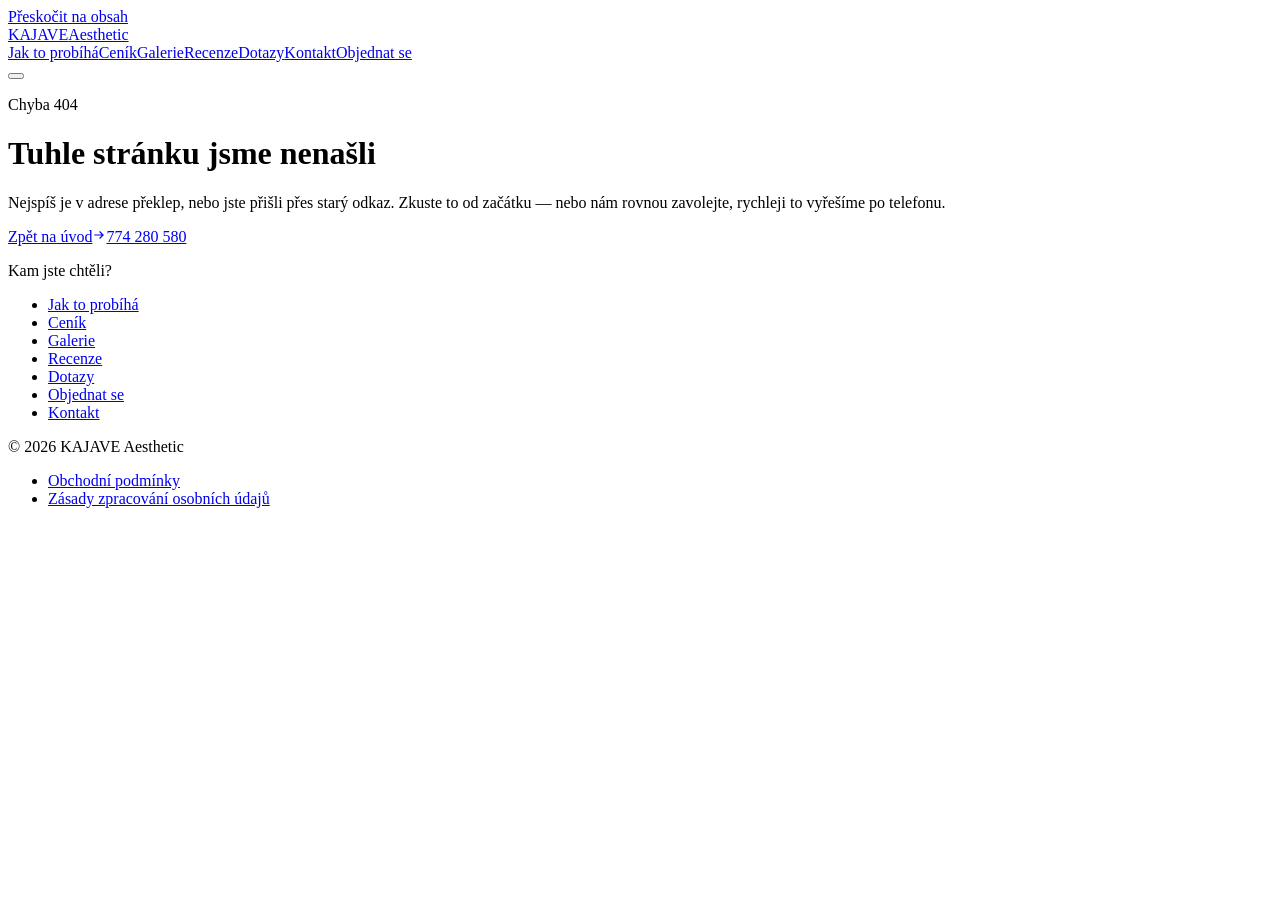
==== 404/index.html @ 6f6302ac "test" ====
<!DOCTYPE html><html lang="cs" class="bodoni_moda_7876764-module__b4G6gW__variable jost_a51242ee-module__EvSHOq__variable"><head><meta charSet="utf-8"/><meta name="viewport" content="width=device-width, initial-scale=1"/><link rel="stylesheet" href="/kajave/_next/static/chunks/2747j0fj-2hlr.css" data-precedence="next"/><link rel="preload" as="script" fetchPriority="low" href="/kajave/_next/static/chunks/3s6nzrbk-8mnv.js"/><script src="/kajave/_next/static/chunks/19mx3mg6lkumu.js" async=""></script><script src="/kajave/_next/static/chunks/1mkbuudhndal5.js" async=""></script><script src="/kajave/_next/static/chunks/1wqbqdghm4yp6.js" async=""></script><script src="/kajave/_next/static/chunks/turbopack-2b_ax7irg2l62.js" async=""></script><script src="/kajave/_next/static/chunks/3fntmmi971322.js" async="" crossorigin=""></script><script src="/kajave/_next/static/chunks/3whjpif8tyffs.js" async="" crossorigin=""></script><meta name="robots" content="noindex"/><title>Stránka nenalezena — KAJAVE Aesthetic</title><meta name="description" content="Laserová epilace v Benešově. Salon sester Karolíny a Veroniky — profesionální ošetření, osobní přístup a klidná atmosféra."/><meta name="keywords" content="laserová epilace,Benešov,epilace,trvalá epilace,kosmetický salon Benešov"/><meta name="robots" content="noindex, nofollow"/><meta property="og:title" content="KAJAVE Aesthetic — laserová epilace Benešov"/><meta property="og:description" content="Laserová epilace v Benešově. Profesionální ošetření, osobní přístup a klidná atmosféra."/><meta property="og:url" content="https://kajave.cz/"/><meta property="og:site_name" content="KAJAVE Aesthetic"/><meta property="og:locale" content="cs_CZ"/><meta property="og:type" content="website"/><meta name="twitter:card" content="summary"/><meta name="twitter:title" content="KAJAVE Aesthetic — laserová epilace Benešov"/><meta name="twitter:description" content="Laserová epilace v Benešově. Profesionální ošetření, osobní přístup a klidná atmosféra."/><link rel="icon" href="/kajave/favicon.ico?favicon.2vob68tjqpejf.ico" sizes="256x256" type="image/x-icon"/><meta name="next-size-adjust" content=""/><script src="/kajave/_next/static/chunks/0cz1d0mv5g_q7.js" noModule=""></script></head><body><div hidden=""><!--$--><!--/$--></div><a href="#obsah" class="skip-link">Přeskočit na obsah</a><header class="fixed inset-x-0 top-0 z-50 transition-colors duration-500 border-b border-transparent"><div class="container-x flex h-20 items-center justify-between gap-6"><a class="group flex flex-col leading-none" aria-label="KAJAVE Aesthetic — na začátek" href="/kajave/"><span class="display text-gold text-[1.45rem] tracking-[0.14em] uppercase sm:text-[1.65rem]">KAJAVE</span><span class="text-fg/60 group-hover:text-gold/85 mt-[0.35em] text-[0.625rem] tracking-[0.44em] uppercase transition-colors duration-300 sm:tracking-[0.475em]">Aesthetic</span></a><nav class="hidden items-center gap-5 lg:flex xl:gap-8"><a href="/#prubeh" class="relative text-[0.8125rem] tracking-[0.1em] uppercase transition-colors duration-300 text-muted hover:text-fg">Jak to probíhá<span class="bg-gold absolute -bottom-1.5 left-0 h-px transition-all duration-300 w-0 opacity-0" aria-hidden="true"></span></a><a href="/#cenik" class="relative text-[0.8125rem] tracking-[0.1em] uppercase transition-colors duration-300 text-muted hover:text-fg">Ceník<span class="bg-gold absolute -bottom-1.5 left-0 h-px transition-all duration-300 w-0 opacity-0" aria-hidden="true"></span></a><a href="/#galerie" class="relative text-[0.8125rem] tracking-[0.1em] uppercase transition-colors duration-300 text-muted hover:text-fg">Galerie<span class="bg-gold absolute -bottom-1.5 left-0 h-px transition-all duration-300 w-0 opacity-0" aria-hidden="true"></span></a><a href="/#recenze" class="relative text-[0.8125rem] tracking-[0.1em] uppercase transition-colors duration-300 text-muted hover:text-fg">Recenze<span class="bg-gold absolute -bottom-1.5 left-0 h-px transition-all duration-300 w-0 opacity-0" aria-hidden="true"></span></a><a href="/#dotazy" class="relative text-[0.8125rem] tracking-[0.1em] uppercase transition-colors duration-300 text-muted hover:text-fg">Dotazy<span class="bg-gold absolute -bottom-1.5 left-0 h-px transition-all duration-300 w-0 opacity-0" aria-hidden="true"></span></a><a href="/#kontakt" class="relative text-[0.8125rem] tracking-[0.1em] uppercase transition-colors duration-300 text-muted hover:text-fg">Kontakt<span class="bg-gold absolute -bottom-1.5 left-0 h-px transition-all duration-300 w-0 opacity-0" aria-hidden="true"></span></a><a class="btn btn-outline-gold !min-h-0 !py-3 !text-[0.75rem]" href="/kajave/#objednavka">Objednat se</a></nav><button type="button" class="text-fg -mr-3 p-3 lg:hidden" aria-expanded="false" aria-controls="mobile-nav" aria-label="Otevřít menu"><span class="relative block h-4 w-6"><span class="bg-fg absolute left-0 block h-px w-6 transition-transform duration-300 top-0"></span><span class="bg-fg absolute top-2 left-0 block h-px w-6 transition-opacity duration-200 opacity-100"></span><span class="bg-fg absolute left-0 block h-px w-6 transition-transform duration-300 top-4"></span></span></button></div><div id="mobile-nav" hidden="" class="bg-ink border-line h-[calc(100dvh-5rem)] overflow-y-auto border-t lg:hidden"><nav class="container-x flex flex-col gap-1 py-8"><a href="/#uvod" class="border-line hover:text-gold display border-b py-4 text-2xl transition-colors">Úvod</a><a href="/#prubeh" class="border-line hover:text-gold display border-b py-4 text-2xl transition-colors">Jak to probíhá</a><a href="/#cenik" class="border-line hover:text-gold display border-b py-4 text-2xl transition-colors">Ceník</a><a href="/#galerie" class="border-line hover:text-gold display border-b py-4 text-2xl transition-colors">Galerie</a><a href="/#recenze" class="border-line hover:text-gold display border-b py-4 text-2xl transition-colors">Recenze</a><a href="/#dotazy" class="border-line hover:text-gold display border-b py-4 text-2xl transition-colors">Dotazy</a><a href="/#objednavka" class="border-line hover:text-gold display border-b py-4 text-2xl transition-colors">Objednat se</a><a href="/#kontakt" class="border-line hover:text-gold display border-b py-4 text-2xl transition-colors">Kontakt</a><div class="mt-8 flex flex-col gap-3"><a href="tel:+420774280580" class="text-gold text-lg tracking-wide">774 280 580<span class="text-muted ml-2 text-sm">— <!-- -->Karolína</span></a><a href="tel:+420608963332" class="text-gold text-lg tracking-wide">608 963 332<span class="text-muted ml-2 text-sm">— <!-- -->Veronika</span></a></div></nav></div></header><main id="obsah" class="grain relative flex min-h-[100svh] items-center overflow-hidden pt-28 pb-20"><div class="glow" aria-hidden="true"></div><div class="container-x relative z-10"><div class="max-w-2xl"><p class="label text-gold flex items-center gap-3"><span class="bg-gold inline-block h-px w-8" aria-hidden="true"></span>Chyba 404</p><h1 class="display display-lg mt-7">Tuhle stránku jsme<!-- --> <span class="gold-gradient italic">nenašli</span></h1><div class="rule mt-8 max-w-sm" aria-hidden="true"></div><p class="lead mt-8">Nejspíš je v adrese překlep, nebo jste přišli přes starý odkaz. Zkuste to od začátku — nebo nám rovnou zavolejte, rychleji to vyřešíme po telefonu.</p><div class="mt-9 flex flex-wrap gap-4"><a class="btn btn-gold group" href="/kajave/">Zpět na úvod<svg class="transition-transform duration-300 group-hover:translate-x-1" width="14" height="14" viewBox="0 0 24 24" fill="none" stroke="currentColor" stroke-width="2" aria-hidden="true"><path d="M4 12h15M13 6l6 6-6 6"></path></svg></a><a href="tel:+420774280580" class="btn btn-ghost">774 280 580</a></div><nav aria-label="Rozcestník" class="border-line mt-14 border-t pt-8"><p class="label text-muted">Kam jste chtěli?</p><ul class="mt-5 flex flex-wrap gap-x-8 gap-y-3"><li><a class="text-fg/85 hover:text-gold inline-block py-1 text-[0.8125rem] tracking-[0.1em] uppercase transition-colors" href="/kajave/#prubeh">Jak to probíhá</a></li><li><a class="text-fg/85 hover:text-gold inline-block py-1 text-[0.8125rem] tracking-[0.1em] uppercase transition-colors" href="/kajave/#cenik">Ceník</a></li><li><a class="text-fg/85 hover:text-gold inline-block py-1 text-[0.8125rem] tracking-[0.1em] uppercase transition-colors" href="/kajave/#galerie">Galerie</a></li><li><a class="text-fg/85 hover:text-gold inline-block py-1 text-[0.8125rem] tracking-[0.1em] uppercase transition-colors" href="/kajave/#recenze">Recenze</a></li><li><a class="text-fg/85 hover:text-gold inline-block py-1 text-[0.8125rem] tracking-[0.1em] uppercase transition-colors" href="/kajave/#dotazy">Dotazy</a></li><li><a class="text-fg/85 hover:text-gold inline-block py-1 text-[0.8125rem] tracking-[0.1em] uppercase transition-colors" href="/kajave/#objednavka">Objednat se</a></li><li><a class="text-fg/85 hover:text-gold inline-block py-1 text-[0.8125rem] tracking-[0.1em] uppercase transition-colors" href="/kajave/#kontakt">Kontakt</a></li></ul></nav></div></div></main><footer class="bg-ink-2 border-line border-t"><div class="container-x flex flex-col gap-4 py-8 sm:flex-row sm:items-center sm:justify-between"><p class="text-muted/60 text-xs">© 2026 KAJAVE Aesthetic</p><ul class="flex flex-wrap gap-x-6 gap-y-1 text-xs"><li><a class="text-muted/60 hover:text-gold inline-block py-1.5 transition-colors" href="/kajave/obchodni-podminky/">Obchodní podmínky</a></li><li><a class="text-muted/60 hover:text-gold inline-block py-1.5 transition-colors" href="/kajave/zasady-ochrany-osobnich-udaju/">Zásady zpracování osobních údajů</a></li></ul></div></footer><!--$--><!--/$--><script src="/kajave/_next/static/chunks/3s6nzrbk-8mnv.js" id="_R_" async=""></script><script>(self.__next_f=self.__next_f||[]).push([0])</script><script>self.__next_f.push([1,"1:\"$Sreact.fragment\"\n2:I[39756,[\"/kajave/_next/static/chunks/3fntmmi971322.js\"],\"default\"]\n3:I[37457,[\"/kajave/_next/static/chunks/3fntmmi971322.js\"],\"default\"]\n4:I[70119,[\"/kajave/_next/static/chunks/3fntmmi971322.js\",\"/kajave/_next/static/chunks/3whjpif8tyffs.js\"],\"default\"]\n5:I[22016,[\"/kajave/_next/static/chunks/3fntmmi971322.js\",\"/kajave/_next/static/chunks/3whjpif8tyffs.js\"],\"\"]\nc:I[68027,[\"/kajave/_next/static/chunks/3fntmmi971322.js\"],\"default\",1]\n:HL[\"/kajave/_next/static/chunks/2747j0fj-2hlr.css\",\"style\"]\na:X\n0:{\"P\":null,\"c\":[\"\",\"_not-found\",\"\"],\"q\":\"\",\"i\":false,\"f\":[[[\"\",{\"children\":[\"/_not-found\",{\"children\":[\"__PAGE__\",{},\"$undefined\",\"$undefined\",4608]},\"$undefined\",\"$undefined\",4608]},\"$undefined\",\"$undefined\",4624],[[\"$\",\"$1\",\"c\",{\"children\":[[[\"$\",\"link\",\"0\",{\"rel\":\"stylesheet\",\"href\":\"/kajave/_next/static/chunks/2747j0fj-2hlr.css\",\"precedence\":\"next\",\"crossOrigin\":\"$undefined\",\"nonce\":\"$undefined\"}],[\"$\",\"script\",\"script-0\",{\"src\":\"/kajave/_next/static/chunks/3fntmmi971322.js\",\"async\":true,\"nonce\":\"$undefined\"}]],[\"$\",\"html\",null,{\"lang\":\"cs\",\"className\":\"bodoni_moda_7876764-module__b4G6gW__variable jost_a51242ee-module__EvSHOq__variable\",\"children\":[\"$\",\"body\",null,{\"children\":[[\"$\",\"a\",null,{\"href\":\"#obsah\",\"className\":\"skip-link\",\"children\":\"Přeskočit na obsah\"}],[\"$\",\"$L2\",null,{\"parallelRouterKey\":\"children\",\"error\":\"$undefined\",\"errorStyles\":\"$undefined\",\"errorScripts\":\"$undefined\",\"template\":[\"$\",\"$L3\",null,{}],\"templateStyles\":\"$undefined\",\"templateScripts\":\"$undefined\",\"notFound\":[[[\"$\",\"$L4\",null,{}],[\"$\",\"main\",null,{\"id\":\"obsah\",\"className\":\"grain relative flex min-h-[100svh] items-center overflow-hidden pt-28 pb-20\",\"children\":[[\"$\",\"div\",null,{\"className\":\"glow\",\"aria-hidden\":\"true\"}],[\"$\",\"div\",null,{\"className\":\"container-x relative z-10\",\"children\":[\"$\",\"div\",null,{\"className\":\"max-w-2xl\",\"children\":[[\"$\",\"p\",null,{\"className\":\"label text-gold flex items-center gap-3\",\"children\":[[\"$\",\"span\",null,{\"className\":\"bg-gold inline-block h-px w-8\",\"aria-hidden\":\"true\"}],\"Chyba 404\"]}],[\"$\",\"h1\",null,{\"className\":\"display display-lg mt-7\",\"children\":[\"Tuhle stránku jsme\",\" \",[\"$\",\"span\",null,{\"className\":\"gold-gradient italic\",\"children\":\"nenašli\"}]]}],[\"$\",\"div\",null,{\"className\":\"rule mt-8 max-w-sm\",\"aria-hidden\":\"true\"}],[\"$\",\"p\",null,{\"className\":\"lead mt-8\",\"children\":\"Nejspíš je v adrese překlep, nebo jste přišli přes starý odkaz. Zkuste to od začátku — nebo nám rovnou zavolejte, rychleji to vyřešíme po telefonu.\"}],[\"$\",\"div\",null,{\"className\":\"mt-9 flex flex-wrap gap-4\",\"children\":[[\"$\",\"$L5\",null,{\"href\":\"/\",\"className\":\"btn btn-gold group\",\"children\":[\"Zpět na úvod\",[\"$\",\"svg\",null,{\"className\":\"transition-transform duration-300 group-hover:translate-x-1\",\"width\":\"14\",\"height\":\"14\",\"viewBox\":\"0 0 24 24\",\"fill\":\"none\",\"stroke\":\"currentColor\",\"strokeWidth\":\"2\",\"aria-hidden\":\"true\",\"children\":[\"$\",\"path\",null,{\"d\":\"M4 12h15M13 6l6 6-6 6\"}]}]]}],[\"$\",\"a\",null,{\"href\":\"tel:+420774280580\",\"className\":\"btn btn-ghost\",\"children\":\"774 280 580\"}]]}],[\"$\",\"nav\",null,{\"aria-label\":\"Rozcestník\",\"className\":\"border-line mt-14 border-t pt-8\",\"children\":[[\"$\",\"p\",null,{\"className\":\"label text-muted\",\"children\":\"Kam jste chtěli?\"}],[\"$\",\"ul\",null,{\"className\":\"mt-5 flex flex-wrap gap-x-8 gap-y-3\",\"children\":[[\"$\",\"li\",\"#prubeh\",{\"children\":[\"$\",\"$L5\",null,{\"href\":\"/#prubeh\",\"className\":\"text-fg/85 hover:text-gold inline-block py-1 text-[0.8125rem] tracking-[0.1em] uppercase transition-colors\",\"children\":\"Jak to probíhá\"}]}],[\"$\",\"li\",\"#cenik\",{\"children\":[\"$\",\"$L5\",null,{\"href\":\"/#cenik\",\"className\":\"text-fg/85 hover:text-gold inline-block py-1 text-[0.8125rem] tracking-[0.1em] uppercase transition-colors\",\"children\":\"Ceník\"}]}],[\"$\",\"li\",\"#galerie\",{\"children\":[\"$\",\"$L5\",null,{\"href\":\"/#galerie\",\"className\":\"text-fg/85 hover:text-gold inline-block py-1 text-[0.8125rem] tracking-[0.1em] uppercase transition-colors\",\"children\":\"Galerie\"}]}],[\"$\",\"li\",\"#recenze\",{\"children\":[\"$\",\"$L5\",null,{\"href\":\"/#recenze\",\"className\":\"text-fg/85 hover:text-gold inline-block py-1 text-[0.8125rem] tracking-[0.1em] uppercase transition-colors\",\"children\":\"Recenze\"}]}],[\"$\",\"li\",\"#dotazy\",{\"children\":[\"$\",\"$L5\",null,{\"href\":\"/#dotazy\",\"className\":\"text-fg/85 hover:text-gold inline-block py-1 text-[0.8125rem] tracking-[0.1em] uppercase transition-colors\",\"children\":\"Dotazy\"}]}],[\"$\",\"li\",\"#objednavka\",{\"children\":[\"$\",\"$L5\",null,{\"href\":\"/#objednavka\",\"className\":\"text-fg/85 hover:text-gold inline-block py-1 text-[0.8125rem] tracking-[0.1em] uppercase transition-colors\",\"children\":\"Objednat se\"}]}],[\"$\",\"li\",\"#kontakt\",{\"children\":[\"$\",\"$L5\",null,{\"href\":\"/#kontakt\",\"className\":\"text-fg/85 hover:text-gold inline-block py-1 text-[0.8125rem] tracking-[0.1em] uppercase transition-colors\",\"children\":\"Kontakt\"}]}]]}]]}]]}]}]]}],[\"$\",\"footer\",null,{\"className\":\"bg-ink-2 border-line border-t\",\"children\":[\"$\",\"div\",null,{\"className\":\"container-x flex flex-col gap-4 py-8 sm:flex-row sm:items-center sm:justify-between\",\"children\":[\"$L6\",\"$L7\"]}]}]],[]],\"forbidden\":\"$undefined\",\"unauthorized\":\"$undefined\"}]]}]}]]}],{\"children\":[\"$L8\",{\"children\":[\"$L9\",{},null,false,null]},null,false,\"$a\"]},null,false,null],\"$Lb\",false]],\"m\":\"$undefined\",\"G\":[\"$c\",[\"$Ld\"]],\"S\":true,\"h\":null,\"r\":\"$undefined\",\"s\":\"$undefined\",\"a\":\"$undefined\",\"l\":\"$undefined\",\"p\":\"$undefined\",\"d\":\"$undefined\",\"b\":\"xhH4S4p1-5y2qJhkRKN9R\"}\nf:I[97367,[\"/kajave/_next/static/chunks/3fntmmi971322.js\"],\"ViewportBoundary\"]\n11:I[97367,[\"/kajave/_next/static/chunks/3fntmmi971322.js\"],\"MetadataBoundary\"]\n12:\"$Sreact.suspense\"\n6:[\"$\",\"p\",null,{\"className\":\"text-muted/60 text-xs\",\"children\":\"© 2026 KAJAVE Aesthetic\"}]\n7:[\"$\",\"ul\",null,{\"className\":\"flex flex-wrap gap-x-6 gap-y-1 text-xs\",\"children\":[[\"$\",\"li\",\"obchodni-podminky\",{\"children\":[\"$\",\"$L5\",null,{\"href\":\"/obchodni-podminky\",\"className\":\"text-muted/60 hover:text-gold inline-block py-1.5 transition-colors\",\"children\":\"Obchodní podmínky\"}]}],[\"$\",\"li\",\"zasady-ochrany-osobnich-udaju\",{\"children\":[\"$\",\"$L5\",null,{\"href\":\"/zasady-ochrany-osobnich-udaju\",\"className\":\"text-muted/60 hover:text-gold inline-block py-1.5 transition-colors\",\"children\":\"Zásady zpracování osobních údajů\"}]}]]}]\n8:[\"$\",\"$1\",\"c\",{\"children\":[null,[\"$\",\"$L2\",null,{\"parallelRouterKey\":\"children\",\"error\":\"$undefined\",\"errorStyles\":\"$undefined\",\"errorScripts\":\"$undefined\",\"template\":[\"$\",\"$L3\",null,{}],\"templateStyles\":\"$undefined\",\"templateScripts\":\"$undefined\",\"notFound\":\"$undefined\",\"forbidden\":\"$undefined\",\"unauthorized\":\"$undefined\"}]]}]\n9:[\"$\",\"$1\",\"c\",{\"children\":[[[\"$\",\"$L4\",null,{}],[\"$\",\"main\",null,{\"id\":\"obsah\",\"className\":\"grain relative flex min-h-[100svh] items-center overflow-hidden pt-28 pb-20\",\"children\":[[\"$\",\"div\",null,{\"className\":\"glow\",\"aria-hidden\":\"true\"}],[\"$\",\"div\",null,{\"className\":\"container-x relative z-10\",\"children\":[\"$\",\"div\",null,{\"className\":\"max-w-2xl\",\"children\":[[\"$\",\"p\",null,{\"className\":\"label text-gold flex items-center gap-3\",\"children\":[[\"$\",\"span\",null,{\"className\":\"bg-gold inline-block h-px w-8\",\"aria-hidden\":\"true\"}],\"Chyba 404\"]}],[\"$\",\"h1\",null,{\"className\":\"display display-lg mt-7\",\"children\":[\"Tuhle stránku jsme\",\" \",[\"$\",\"span\",null,{\"className\":\"gold-gradient italic\",\"children\":\"nenašli\"}]]}],[\"$\",\"div\",null,{\"className\":\"rule mt-8 max-w-sm\",\"aria-hidden\":\"true\"}],[\"$\",\"p\",null,{\"className\":\"lead mt-8\",\"children\":\"Nejspíš je v adrese překlep, nebo jste přišli přes starý odkaz. Zkuste to od začátku — nebo nám rovnou zavolejte, rychleji to vyřešíme po telefonu.\"}],[\"$\",\"div\",null,{\"className\":\"mt-9 flex flex-wrap gap-4\",\"children\":[[\"$\",\"$L5\",null,{\"href\":\"/\",\"className\":\"btn btn-gold group\",\"children\":[\"Zpět na úvod\",[\"$\",\"svg\",null,{\"className\":\"transition-transform duration-300 group-hover:translate-x-1\",\"width\":\"14\",\"height\":\"14\",\"viewBox\":\"0 0 24 24\",\"fill\":\"none\",\"stroke\":\"currentColor\",\"strokeWidth\":\"2\",\"aria-hidden\":\"true\",\"children\":[\"$\",\"path\",null,{\"d\":\"M4 12h15M13 6l6 6-6 6\"}]}]]}],[\"$\",\"a\",null,{\"href\":\"tel:+420774280580\",\"className\":\"btn btn-ghost\",\"children\":\"774 280 580\"}]]}],[\"$\",\"nav\",null,{\"aria-label\":\"Rozcestník\",\"className\":\"border-line mt-14 border-t pt-8\",\"children\":[[\"$\",\"p\",null,{\"className\":\"label text-muted\",\"children\":\"Kam jste chtěli?\"}],[\"$\",\"ul\",null,{\"className\":\"mt-5 flex flex-wrap gap-x-8 gap-y-3\",\"children\":[[\"$\",\"li\",\"#prubeh\",{\"children\":[\"$\",\"$L5\",null,{\"href\":\"/#prubeh\",\"className\":\"text-fg/85 hover:text-gold inline-block py-1 text-[0.8125rem] tracking-[0.1em] uppercase transition-colors\",\"children\":\"Jak to probíhá\"}]}],[\"$\",\"li\",\"#cenik\",{\"children\":[\"$\",\"$L5\",null,{\"href\":\"/#cenik\",\"className\":\"text-fg/85 hover:text-gold inline-block py-1 text-[0.8125rem] tracking-[0.1em] uppercase transition-colors\",\"children\":\"Ceník\"}]}],[\"$\",\"li\",\"#galerie\",{\"children\":[\"$\",\"$L5\",null,{\"href\":\"/#galerie\",\"className\":\"text-fg/85 hover:text-gold inline-block py-1 text-[0.8125rem] tracking-[0.1em] uppercase transition-colors\",\"children\":\"Galerie\"}]}],[\"$\",\"li\",\"#recenze\",{\"children\":[\"$\",\"$L5\",null,{\"href\":\"/#recenze\",\"className\":\"text-fg/85 hover:text-gold inline-block py-1 text-[0.8125rem] tracking-[0.1em] uppercase transition-colors\",\"children\":\"Recenze\"}]}],[\"$\",\"li\",\"#dotazy\",{\"children\":[\"$\",\"$L5\",null,{\"href\":\"/#dotazy\",\"className\":\"text-fg/85 hover:text-gold inline-block py-1 text-[0.8125rem] tracking-[0.1em] uppercase transition-colors\",\"children\":\"Dotazy\"}]}],[\"$\",\"li\",\"#objednavka\",{\"children\":[\"$\",\"$L5\",null,{\"href\":\"/#objednavka\",\"className\":\"text-fg/85 hover:text-gold inline-block py-1 text-[0.8125rem] tracking-[0.1em] uppercase transition-colors\",\"children\":\"Objednat se\"}]}],[\"$\",\"li\",\"#kontakt\",{\"children\":[\"$\",\"$L5\",null,{\"href\":\"/#kontakt\",\"className\":\"text-fg/85 hover:text-gold inline-block py-1 text-[0.8125rem] tracking-[0.1em] uppercase transition-colors\",\"children\":\"Kontakt\"}]}]]}]]}]]}]}]]}],[\"$\",\"footer\",null,{\"className\":\"bg-ink-2 border-line border-t\",\"children\":[\"$\",\"div\",null,{\"className\":\"container-x flex flex-col gap-4 py-8 sm:flex-row sm:items-center sm:justify-between\",\"children\":[[\"$\",\"p\",null,{\"className\":\"text-muted/60 text-xs\",\"children\":\"© 2026 KAJAVE Aesthetic\"}],[\"$\",\"ul\",null,{\"className\":\"flex flex-wrap gap-x-6 gap-y-1 text-xs\",\"children\":[[\"$\",\"li\",\"obchodni-podminky\",{\"children\":[\"$\",\"$L5\",null,{\"href\":\"/obchodni-podminky\",\"className\":\"text-muted/60 hover:text-gold inline-block py-1.5 transition-colors\",\"children\":\"Obchodní podmínky\"}]}],[\"$\",\"li\",\"zasady-ochrany-osobnich-udaju\",{\"children\":[\"$\",\"$L5\",null,{\"href\":\"/zasady-ochrany-osobnich-udaju\",\"className\":\"text-muted/60 hover:text-gold inline-block py-1.5 transition-colors\",\"children\":\"Zásady zpracování osobních údajů\"}]}]]}]]}]}]],[[\"$\",\"script\",\"script-0\",{\"src\":\"/kajave/_next/static/chunks/3whjpif8tyffs.js\",\"async\":true,\"nonce\":\"$undefined\"}]],\"$Le\"]}]\nb:[\"$\",\"$1\",\"h\",{\"children\":[[\"$\",\"meta\",null,{\"name\":\"robots\",\"content\":\"noindex\"}],[\"$\",\"$Lf\",null,{\"children\":\"$L10\"}],[\"$\",\"div\",null,{\"hidden\":true,\"children\":[\"$\",\"$L11\",null,{\"children\":[\"$\",\"$12\",null,{\"name\":\"Next.Metadata\",\"children\":\"$L13\"}]}]}],[\"$\",\"meta\",null,{\"name\":\"next-size-adjust\",\"content\":\"\"}]]}]\nd:[\"$\",\"link\",\"0\",{\"rel\":\"stylesheet\",\"href\":\"/kajave/_next/static/chunks/2747j0fj-2hlr.css\",\"precedence\":\"next\",\"crossOrigin\":\"$undefined\",\"nonce\":\"$undefined\"}]\n14:I[97367,[\"/kajave/_next/static/chunks/3fntmmi971322.js\"],\"OutletBoundary\"]\na:C\ne:[\"$\",\"$L14\",null,{\"children\":[\"$\",\"$12\",null,{\"name\":\"Next.MetadataOutlet\",\"children\":\"$@15\"}]}]\n10:[[\"$\",\"meta\",\"0\",{\"charSet\":\"utf-8\"}],[\"$\",\"meta\",\"1\",{\"name\":\"viewport\",\"content\":\"width=device-width, initial-scale=1\"}]]\n16:I[27201,[\"/kajave/_next/static/chunks/3fntmmi971322.js\"],\"IconMark\"]\n13:[[\"$\",\"title\",\"0\",{\"children\":\"Stránka nenalezena — KAJAVE Aesthetic\"}],[\"$\",\"meta\",\"1\",{\"name\":\"description\",\"content\":\"Laserová epilace v Benešově. Salon sester Karolíny a Veroniky — profesionální ošetření, osobní přístup a klidná atmosféra.\"}],[\"$\",\"meta\",\"2\",{\"name\":\"keywords\",\"content\":\"laserová epilace,Benešov,epilace,trvalá epilace,kosmetický salon Benešov\"}],[\"$\",\"meta\",\"3\",{\"name\":\"robots\",\"content\":\"noindex, nofollow\"}],[\"$\",\"meta\",\"4\",{\"property\":\"og:title\",\"content\":\"KAJAVE Aesthetic — laserová epilace Benešov\"}],[\"$\",\"meta\",\"5\",{\"property\":\"og:description\",\"content\":\"Laserová epilace v Benešově. Profesionální ošetření, osobní přístup a klidná atmosféra.\"}],[\"$\",\"meta\",\"6\",{\"property\":\"og:url\",\"content\":\"https://kajave.cz/\"}],[\"$\",\"meta\",\"7\",{\"property\":\"og:site_name\",\"content\":\"KAJAVE Aesthetic\"}],[\"$\",\"meta\",\"8\",{\"property\":\"og:locale\",\"content\":\"cs_CZ\"}],[\"$\",\"meta\",\"9\",{\"property\":\"og:type\",\"content\":\"website\"}],[\"$\",\"meta\",\"10\",{\"name\":\"twitter:card\",\"content\":\"summary\"}],[\"$\",\"meta\",\"11\",{\"name\":\"twitter:title\",\"content\":\"KAJAVE Aesthetic — laserová epilace Benešov\"}],[\"$\",\"meta\",\"12\",{\"name\":\"twitter:description\",\"content\":\"Laserová epilace v Benešově. Profesionální ošetření, osobní přístup a klidná atmosféra.\"}],[\"$\",\"link\",\"13\",{\"rel\":\"icon\",\"href\":\"/kajave/favicon.ico?favicon.2vob68tjqpejf.ico\",\"sizes\":\"256x256\",\"type\":\"image/x-icon\"}],[\"$\",\"$L16\",\"14\",{}]]\n15:null\n"])</script></body></html>
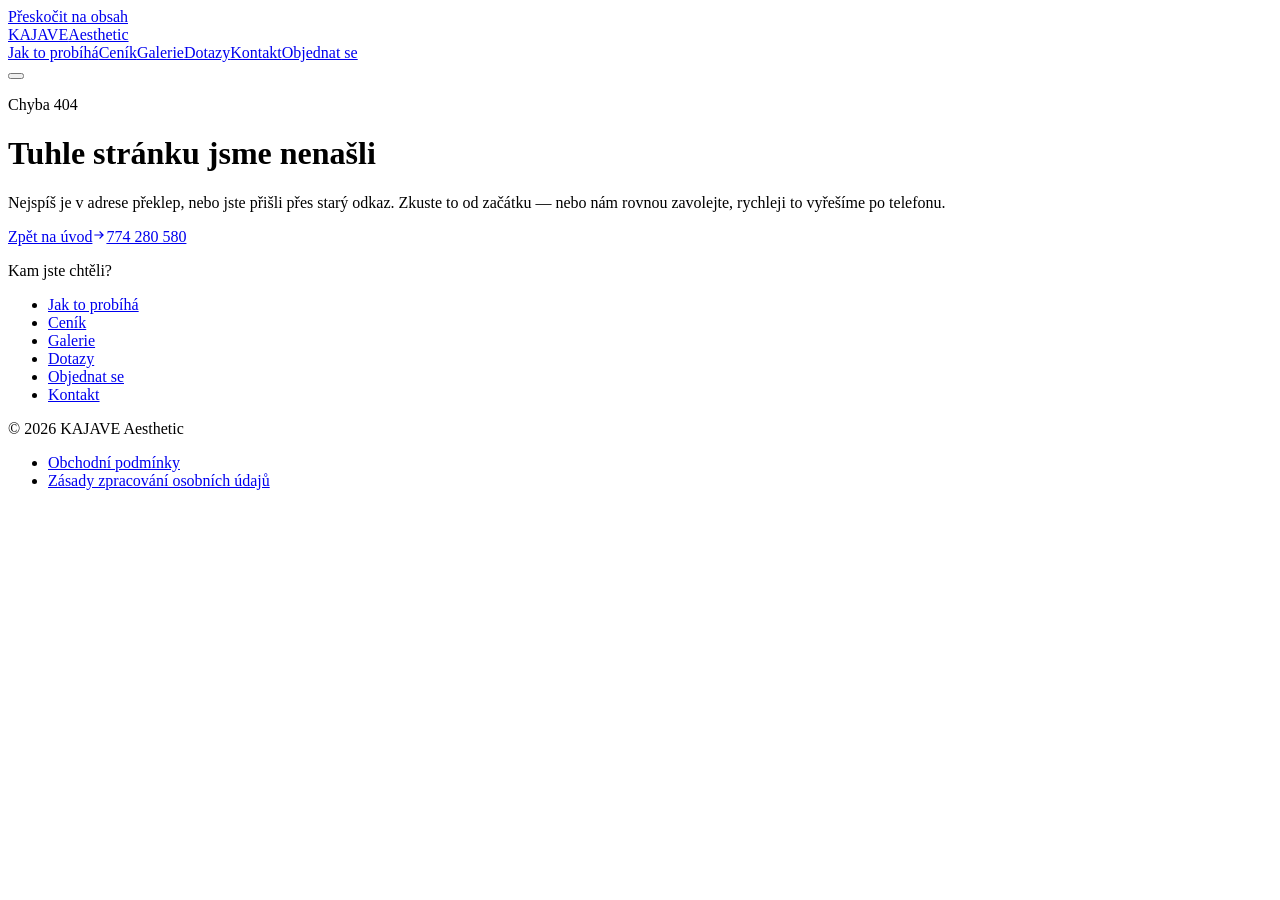
==== commit 0ad503c0: "Update preview: client feedback from 16 Oct and 23 Nov" ====
--- a/404/index.html
+++ b/404/index.html
@@ -1 +1 @@
-<!DOCTYPE html><html lang="cs" class="bodoni_moda_7876764-module__b4G6gW__variable jost_a51242ee-module__EvSHOq__variable"><head><meta charSet="utf-8"/><meta name="viewport" content="width=device-width, initial-scale=1"/><link rel="stylesheet" href="/kajave/_next/static/chunks/2747j0fj-2hlr.css" data-precedence="next"/><link rel="preload" as="script" fetchPriority="low" href="/kajave/_next/static/chunks/3s6nzrbk-8mnv.js"/><script src="/kajave/_next/static/chunks/19mx3mg6lkumu.js" async=""></script><script src="/kajave/_next/static/chunks/1mkbuudhndal5.js" async=""></script><script src="/kajave/_next/static/chunks/1wqbqdghm4yp6.js" async=""></script><script src="/kajave/_next/static/chunks/turbopack-2b_ax7irg2l62.js" async=""></script><script src="/kajave/_next/static/chunks/3fntmmi971322.js" async="" crossorigin=""></script><script src="/kajave/_next/static/chunks/3whjpif8tyffs.js" async="" crossorigin=""></script><meta name="robots" content="noindex"/><title>Stránka nenalezena — KAJAVE Aesthetic</title><meta name="description" content="Laserová epilace v Benešově. Salon sester Karolíny a Veroniky — profesionální ošetření, osobní přístup a klidná atmosféra."/><meta name="keywords" content="laserová epilace,Benešov,epilace,trvalá epilace,kosmetický salon Benešov"/><meta name="robots" content="noindex, nofollow"/><meta property="og:title" content="KAJAVE Aesthetic — laserová epilace Benešov"/><meta property="og:description" content="Laserová epilace v Benešově. Profesionální ošetření, osobní přístup a klidná atmosféra."/><meta property="og:url" content="https://kajave.cz/"/><meta property="og:site_name" content="KAJAVE Aesthetic"/><meta property="og:locale" content="cs_CZ"/><meta property="og:type" content="website"/><meta name="twitter:card" content="summary"/><meta name="twitter:title" content="KAJAVE Aesthetic — laserová epilace Benešov"/><meta name="twitter:description" content="Laserová epilace v Benešově. Profesionální ošetření, osobní přístup a klidná atmosféra."/><link rel="icon" href="/kajave/favicon.ico?favicon.2vob68tjqpejf.ico" sizes="256x256" type="image/x-icon"/><meta name="next-size-adjust" content=""/><script src="/kajave/_next/static/chunks/0cz1d0mv5g_q7.js" noModule=""></script></head><body><div hidden=""><!--$--><!--/$--></div><a href="#obsah" class="skip-link">Přeskočit na obsah</a><header class="fixed inset-x-0 top-0 z-50 transition-colors duration-500 border-b border-transparent"><div class="container-x flex h-20 items-center justify-between gap-6"><a class="group flex flex-col leading-none" aria-label="KAJAVE Aesthetic — na začátek" href="/kajave/"><span class="display text-gold text-[1.45rem] tracking-[0.14em] uppercase sm:text-[1.65rem]">KAJAVE</span><span class="text-fg/60 group-hover:text-gold/85 mt-[0.35em] text-[0.625rem] tracking-[0.44em] uppercase transition-colors duration-300 sm:tracking-[0.475em]">Aesthetic</span></a><nav class="hidden items-center gap-5 lg:flex xl:gap-8"><a href="/#prubeh" class="relative text-[0.8125rem] tracking-[0.1em] uppercase transition-colors duration-300 text-muted hover:text-fg">Jak to probíhá<span class="bg-gold absolute -bottom-1.5 left-0 h-px transition-all duration-300 w-0 opacity-0" aria-hidden="true"></span></a><a href="/#cenik" class="relative text-[0.8125rem] tracking-[0.1em] uppercase transition-colors duration-300 text-muted hover:text-fg">Ceník<span class="bg-gold absolute -bottom-1.5 left-0 h-px transition-all duration-300 w-0 opacity-0" aria-hidden="true"></span></a><a href="/#galerie" class="relative text-[0.8125rem] tracking-[0.1em] uppercase transition-colors duration-300 text-muted hover:text-fg">Galerie<span class="bg-gold absolute -bottom-1.5 left-0 h-px transition-all duration-300 w-0 opacity-0" aria-hidden="true"></span></a><a href="/#recenze" class="relative text-[0.8125rem] tracking-[0.1em] uppercase transition-colors duration-300 text-muted hover:text-fg">Recenze<span class="bg-gold absolute -bottom-1.5 left-0 h-px transition-all duration-300 w-0 opacity-0" aria-hidden="true"></span></a><a href="/#dotazy" class="relative text-[0.8125rem] tracking-[0.1em] uppercase transition-colors duration-300 text-muted hover:text-fg">Dotazy<span class="bg-gold absolute -bottom-1.5 left-0 h-px transition-all duration-300 w-0 opacity-0" aria-hidden="true"></span></a><a href="/#kontakt" class="relative text-[0.8125rem] tracking-[0.1em] uppercase transition-colors duration-300 text-muted hover:text-fg">Kontakt<span class="bg-gold absolute -bottom-1.5 left-0 h-px transition-all duration-300 w-0 opacity-0" aria-hidden="true"></span></a><a class="btn btn-outline-gold !min-h-0 !py-3 !text-[0.75rem]" href="/kajave/#objednavka">Objednat se</a></nav><button type="button" class="text-fg -mr-3 p-3 lg:hidden" aria-expanded="false" aria-controls="mobile-nav" aria-label="Otevřít menu"><span class="relative block h-4 w-6"><span class="bg-fg absolute left-0 block h-px w-6 transition-transform duration-300 top-0"></span><span class="bg-fg absolute top-2 left-0 block h-px w-6 transition-opacity duration-200 opacity-100"></span><span class="bg-fg absolute left-0 block h-px w-6 transition-transform duration-300 top-4"></span></span></button></div><div id="mobile-nav" hidden="" class="bg-ink border-line h-[calc(100dvh-5rem)] overflow-y-auto border-t lg:hidden"><nav class="container-x flex flex-col gap-1 py-8"><a href="/#uvod" class="border-line hover:text-gold display border-b py-4 text-2xl transition-colors">Úvod</a><a href="/#prubeh" class="border-line hover:text-gold display border-b py-4 text-2xl transition-colors">Jak to probíhá</a><a href="/#cenik" class="border-line hover:text-gold display border-b py-4 text-2xl transition-colors">Ceník</a><a href="/#galerie" class="border-line hover:text-gold display border-b py-4 text-2xl transition-colors">Galerie</a><a href="/#recenze" class="border-line hover:text-gold display border-b py-4 text-2xl transition-colors">Recenze</a><a href="/#dotazy" class="border-line hover:text-gold display border-b py-4 text-2xl transition-colors">Dotazy</a><a href="/#objednavka" class="border-line hover:text-gold display border-b py-4 text-2xl transition-colors">Objednat se</a><a href="/#kontakt" class="border-line hover:text-gold display border-b py-4 text-2xl transition-colors">Kontakt</a><div class="mt-8 flex flex-col gap-3"><a href="tel:+420774280580" class="text-gold text-lg tracking-wide">774 280 580<span class="text-muted ml-2 text-sm">— <!-- -->Karolína</span></a><a href="tel:+420608963332" class="text-gold text-lg tracking-wide">608 963 332<span class="text-muted ml-2 text-sm">— <!-- -->Veronika</span></a></div></nav></div></header><main id="obsah" class="grain relative flex min-h-[100svh] items-center overflow-hidden pt-28 pb-20"><div class="glow" aria-hidden="true"></div><div class="container-x relative z-10"><div class="max-w-2xl"><p class="label text-gold flex items-center gap-3"><span class="bg-gold inline-block h-px w-8" aria-hidden="true"></span>Chyba 404</p><h1 class="display display-lg mt-7">Tuhle stránku jsme<!-- --> <span class="gold-gradient italic">nenašli</span></h1><div class="rule mt-8 max-w-sm" aria-hidden="true"></div><p class="lead mt-8">Nejspíš je v adrese překlep, nebo jste přišli přes starý odkaz. Zkuste to od začátku — nebo nám rovnou zavolejte, rychleji to vyřešíme po telefonu.</p><div class="mt-9 flex flex-wrap gap-4"><a class="btn btn-gold group" href="/kajave/">Zpět na úvod<svg class="transition-transform duration-300 group-hover:translate-x-1" width="14" height="14" viewBox="0 0 24 24" fill="none" stroke="currentColor" stroke-width="2" aria-hidden="true"><path d="M4 12h15M13 6l6 6-6 6"></path></svg></a><a href="tel:+420774280580" class="btn btn-ghost">774 280 580</a></div><nav aria-label="Rozcestník" class="border-line mt-14 border-t pt-8"><p class="label text-muted">Kam jste chtěli?</p><ul class="mt-5 flex flex-wrap gap-x-8 gap-y-3"><li><a class="text-fg/85 hover:text-gold inline-block py-1 text-[0.8125rem] tracking-[0.1em] uppercase transition-colors" href="/kajave/#prubeh">Jak to probíhá</a></li><li><a class="text-fg/85 hover:text-gold inline-block py-1 text-[0.8125rem] tracking-[0.1em] uppercase transition-colors" href="/kajave/#cenik">Ceník</a></li><li><a class="text-fg/85 hover:text-gold inline-block py-1 text-[0.8125rem] tracking-[0.1em] uppercase transition-colors" href="/kajave/#galerie">Galerie</a></li><li><a class="text-fg/85 hover:text-gold inline-block py-1 text-[0.8125rem] tracking-[0.1em] uppercase transition-colors" href="/kajave/#recenze">Recenze</a></li><li><a class="text-fg/85 hover:text-gold inline-block py-1 text-[0.8125rem] tracking-[0.1em] uppercase transition-colors" href="/kajave/#dotazy">Dotazy</a></li><li><a class="text-fg/85 hover:text-gold inline-block py-1 text-[0.8125rem] tracking-[0.1em] uppercase transition-colors" href="/kajave/#objednavka">Objednat se</a></li><li><a class="text-fg/85 hover:text-gold inline-block py-1 text-[0.8125rem] tracking-[0.1em] uppercase transition-colors" href="/kajave/#kontakt">Kontakt</a></li></ul></nav></div></div></main><footer class="bg-ink-2 border-line border-t"><div class="container-x flex flex-col gap-4 py-8 sm:flex-row sm:items-center sm:justify-between"><p class="text-muted/60 text-xs">© 2026 KAJAVE Aesthetic</p><ul class="flex flex-wrap gap-x-6 gap-y-1 text-xs"><li><a class="text-muted/60 hover:text-gold inline-block py-1.5 transition-colors" href="/kajave/obchodni-podminky/">Obchodní podmínky</a></li><li><a class="text-muted/60 hover:text-gold inline-block py-1.5 transition-colors" href="/kajave/zasady-ochrany-osobnich-udaju/">Zásady zpracování osobních údajů</a></li></ul></div></footer><!--$--><!--/$--><script src="/kajave/_next/static/chunks/3s6nzrbk-8mnv.js" id="_R_" async=""></script><script>(self.__next_f=self.__next_f||[]).push([0])</script><script>self.__next_f.push([1,"1:\"$Sreact.fragment\"\n2:I[39756,[\"/kajave/_next/static/chunks/3fntmmi971322.js\"],\"default\"]\n3:I[37457,[\"/kajave/_next/static/chunks/3fntmmi971322.js\"],\"default\"]\n4:I[70119,[\"/kajave/_next/static/chunks/3fntmmi971322.js\",\"/kajave/_next/static/chunks/3whjpif8tyffs.js\"],\"default\"]\n5:I[22016,[\"/kajave/_next/static/chunks/3fntmmi971322.js\",\"/kajave/_next/static/chunks/3whjpif8tyffs.js\"],\"\"]\nc:I[68027,[\"/kajave/_next/static/chunks/3fntmmi971322.js\"],\"default\",1]\n:HL[\"/kajave/_next/static/chunks/2747j0fj-2hlr.css\",\"style\"]\na:X\n0:{\"P\":null,\"c\":[\"\",\"_not-found\",\"\"],\"q\":\"\",\"i\":false,\"f\":[[[\"\",{\"children\":[\"/_not-found\",{\"children\":[\"__PAGE__\",{},\"$undefined\",\"$undefined\",4608]},\"$undefined\",\"$undefined\",4608]},\"$undefined\",\"$undefined\",4624],[[\"$\",\"$1\",\"c\",{\"children\":[[[\"$\",\"link\",\"0\",{\"rel\":\"stylesheet\",\"href\":\"/kajave/_next/static/chunks/2747j0fj-2hlr.css\",\"precedence\":\"next\",\"crossOrigin\":\"$undefined\",\"nonce\":\"$undefined\"}],[\"$\",\"script\",\"script-0\",{\"src\":\"/kajave/_next/static/chunks/3fntmmi971322.js\",\"async\":true,\"nonce\":\"$undefined\"}]],[\"$\",\"html\",null,{\"lang\":\"cs\",\"className\":\"bodoni_moda_7876764-module__b4G6gW__variable jost_a51242ee-module__EvSHOq__variable\",\"children\":[\"$\",\"body\",null,{\"children\":[[\"$\",\"a\",null,{\"href\":\"#obsah\",\"className\":\"skip-link\",\"children\":\"Přeskočit na obsah\"}],[\"$\",\"$L2\",null,{\"parallelRouterKey\":\"children\",\"error\":\"$undefined\",\"errorStyles\":\"$undefined\",\"errorScripts\":\"$undefined\",\"template\":[\"$\",\"$L3\",null,{}],\"templateStyles\":\"$undefined\",\"templateScripts\":\"$undefined\",\"notFound\":[[[\"$\",\"$L4\",null,{}],[\"$\",\"main\",null,{\"id\":\"obsah\",\"className\":\"grain relative flex min-h-[100svh] items-center overflow-hidden pt-28 pb-20\",\"children\":[[\"$\",\"div\",null,{\"className\":\"glow\",\"aria-hidden\":\"true\"}],[\"$\",\"div\",null,{\"className\":\"container-x relative z-10\",\"children\":[\"$\",\"div\",null,{\"className\":\"max-w-2xl\",\"children\":[[\"$\",\"p\",null,{\"className\":\"label text-gold flex items-center gap-3\",\"children\":[[\"$\",\"span\",null,{\"className\":\"bg-gold inline-block h-px w-8\",\"aria-hidden\":\"true\"}],\"Chyba 404\"]}],[\"$\",\"h1\",null,{\"className\":\"display display-lg mt-7\",\"children\":[\"Tuhle stránku jsme\",\" \",[\"$\",\"span\",null,{\"className\":\"gold-gradient italic\",\"children\":\"nenašli\"}]]}],[\"$\",\"div\",null,{\"className\":\"rule mt-8 max-w-sm\",\"aria-hidden\":\"true\"}],[\"$\",\"p\",null,{\"className\":\"lead mt-8\",\"children\":\"Nejspíš je v adrese překlep, nebo jste přišli přes starý odkaz. Zkuste to od začátku — nebo nám rovnou zavolejte, rychleji to vyřešíme po telefonu.\"}],[\"$\",\"div\",null,{\"className\":\"mt-9 flex flex-wrap gap-4\",\"children\":[[\"$\",\"$L5\",null,{\"href\":\"/\",\"className\":\"btn btn-gold group\",\"children\":[\"Zpět na úvod\",[\"$\",\"svg\",null,{\"className\":\"transition-transform duration-300 group-hover:translate-x-1\",\"width\":\"14\",\"height\":\"14\",\"viewBox\":\"0 0 24 24\",\"fill\":\"none\",\"stroke\":\"currentColor\",\"strokeWidth\":\"2\",\"aria-hidden\":\"true\",\"children\":[\"$\",\"path\",null,{\"d\":\"M4 12h15M13 6l6 6-6 6\"}]}]]}],[\"$\",\"a\",null,{\"href\":\"tel:+420774280580\",\"className\":\"btn btn-ghost\",\"children\":\"774 280 580\"}]]}],[\"$\",\"nav\",null,{\"aria-label\":\"Rozcestník\",\"className\":\"border-line mt-14 border-t pt-8\",\"children\":[[\"$\",\"p\",null,{\"className\":\"label text-muted\",\"children\":\"Kam jste chtěli?\"}],[\"$\",\"ul\",null,{\"className\":\"mt-5 flex flex-wrap gap-x-8 gap-y-3\",\"children\":[[\"$\",\"li\",\"#prubeh\",{\"children\":[\"$\",\"$L5\",null,{\"href\":\"/#prubeh\",\"className\":\"text-fg/85 hover:text-gold inline-block py-1 text-[0.8125rem] tracking-[0.1em] uppercase transition-colors\",\"children\":\"Jak to probíhá\"}]}],[\"$\",\"li\",\"#cenik\",{\"children\":[\"$\",\"$L5\",null,{\"href\":\"/#cenik\",\"className\":\"text-fg/85 hover:text-gold inline-block py-1 text-[0.8125rem] tracking-[0.1em] uppercase transition-colors\",\"children\":\"Ceník\"}]}],[\"$\",\"li\",\"#galerie\",{\"children\":[\"$\",\"$L5\",null,{\"href\":\"/#galerie\",\"className\":\"text-fg/85 hover:text-gold inline-block py-1 text-[0.8125rem] tracking-[0.1em] uppercase transition-colors\",\"children\":\"Galerie\"}]}],[\"$\",\"li\",\"#recenze\",{\"children\":[\"$\",\"$L5\",null,{\"href\":\"/#recenze\",\"className\":\"text-fg/85 hover:text-gold inline-block py-1 text-[0.8125rem] tracking-[0.1em] uppercase transition-colors\",\"children\":\"Recenze\"}]}],[\"$\",\"li\",\"#dotazy\",{\"children\":[\"$\",\"$L5\",null,{\"href\":\"/#dotazy\",\"className\":\"text-fg/85 hover:text-gold inline-block py-1 text-[0.8125rem] tracking-[0.1em] uppercase transition-colors\",\"children\":\"Dotazy\"}]}],[\"$\",\"li\",\"#objednavka\",{\"children\":[\"$\",\"$L5\",null,{\"href\":\"/#objednavka\",\"className\":\"text-fg/85 hover:text-gold inline-block py-1 text-[0.8125rem] tracking-[0.1em] uppercase transition-colors\",\"children\":\"Objednat se\"}]}],[\"$\",\"li\",\"#kontakt\",{\"children\":[\"$\",\"$L5\",null,{\"href\":\"/#kontakt\",\"className\":\"text-fg/85 hover:text-gold inline-block py-1 text-[0.8125rem] tracking-[0.1em] uppercase transition-colors\",\"children\":\"Kontakt\"}]}]]}]]}]]}]}]]}],[\"$\",\"footer\",null,{\"className\":\"bg-ink-2 border-line border-t\",\"children\":[\"$\",\"div\",null,{\"className\":\"container-x flex flex-col gap-4 py-8 sm:flex-row sm:items-center sm:justify-between\",\"children\":[\"$L6\",\"$L7\"]}]}]],[]],\"forbidden\":\"$undefined\",\"unauthorized\":\"$undefined\"}]]}]}]]}],{\"children\":[\"$L8\",{\"children\":[\"$L9\",{},null,false,null]},null,false,\"$a\"]},null,false,null],\"$Lb\",false]],\"m\":\"$undefined\",\"G\":[\"$c\",[\"$Ld\"]],\"S\":true,\"h\":null,\"r\":\"$undefined\",\"s\":\"$undefined\",\"a\":\"$undefined\",\"l\":\"$undefined\",\"p\":\"$undefined\",\"d\":\"$undefined\",\"b\":\"xhH4S4p1-5y2qJhkRKN9R\"}\nf:I[97367,[\"/kajave/_next/static/chunks/3fntmmi971322.js\"],\"ViewportBoundary\"]\n11:I[97367,[\"/kajave/_next/static/chunks/3fntmmi971322.js\"],\"MetadataBoundary\"]\n12:\"$Sreact.suspense\"\n6:[\"$\",\"p\",null,{\"className\":\"text-muted/60 text-xs\",\"children\":\"© 2026 KAJAVE Aesthetic\"}]\n7:[\"$\",\"ul\",null,{\"className\":\"flex flex-wrap gap-x-6 gap-y-1 text-xs\",\"children\":[[\"$\",\"li\",\"obchodni-podminky\",{\"children\":[\"$\",\"$L5\",null,{\"href\":\"/obchodni-podminky\",\"className\":\"text-muted/60 hover:text-gold inline-block py-1.5 transition-colors\",\"children\":\"Obchodní podmínky\"}]}],[\"$\",\"li\",\"zasady-ochrany-osobnich-udaju\",{\"children\":[\"$\",\"$L5\",null,{\"href\":\"/zasady-ochrany-osobnich-udaju\",\"className\":\"text-muted/60 hover:text-gold inline-block py-1.5 transition-colors\",\"children\":\"Zásady zpracování osobních údajů\"}]}]]}]\n8:[\"$\",\"$1\",\"c\",{\"children\":[null,[\"$\",\"$L2\",null,{\"parallelRouterKey\":\"children\",\"error\":\"$undefined\",\"errorStyles\":\"$undefined\",\"errorScripts\":\"$undefined\",\"template\":[\"$\",\"$L3\",null,{}],\"templateStyles\":\"$undefined\",\"templateScripts\":\"$undefined\",\"notFound\":\"$undefined\",\"forbidden\":\"$undefined\",\"unauthorized\":\"$undefined\"}]]}]\n9:[\"$\",\"$1\",\"c\",{\"children\":[[[\"$\",\"$L4\",null,{}],[\"$\",\"main\",null,{\"id\":\"obsah\",\"className\":\"grain relative flex min-h-[100svh] items-center overflow-hidden pt-28 pb-20\",\"children\":[[\"$\",\"div\",null,{\"className\":\"glow\",\"aria-hidden\":\"true\"}],[\"$\",\"div\",null,{\"className\":\"container-x relative z-10\",\"children\":[\"$\",\"div\",null,{\"className\":\"max-w-2xl\",\"children\":[[\"$\",\"p\",null,{\"className\":\"label text-gold flex items-center gap-3\",\"children\":[[\"$\",\"span\",null,{\"className\":\"bg-gold inline-block h-px w-8\",\"aria-hidden\":\"true\"}],\"Chyba 404\"]}],[\"$\",\"h1\",null,{\"className\":\"display display-lg mt-7\",\"children\":[\"Tuhle stránku jsme\",\" \",[\"$\",\"span\",null,{\"className\":\"gold-gradient italic\",\"children\":\"nenašli\"}]]}],[\"$\",\"div\",null,{\"className\":\"rule mt-8 max-w-sm\",\"aria-hidden\":\"true\"}],[\"$\",\"p\",null,{\"className\":\"lead mt-8\",\"children\":\"Nejspíš je v adrese překlep, nebo jste přišli přes starý odkaz. Zkuste to od začátku — nebo nám rovnou zavolejte, rychleji to vyřešíme po telefonu.\"}],[\"$\",\"div\",null,{\"className\":\"mt-9 flex flex-wrap gap-4\",\"children\":[[\"$\",\"$L5\",null,{\"href\":\"/\",\"className\":\"btn btn-gold group\",\"children\":[\"Zpět na úvod\",[\"$\",\"svg\",null,{\"className\":\"transition-transform duration-300 group-hover:translate-x-1\",\"width\":\"14\",\"height\":\"14\",\"viewBox\":\"0 0 24 24\",\"fill\":\"none\",\"stroke\":\"currentColor\",\"strokeWidth\":\"2\",\"aria-hidden\":\"true\",\"children\":[\"$\",\"path\",null,{\"d\":\"M4 12h15M13 6l6 6-6 6\"}]}]]}],[\"$\",\"a\",null,{\"href\":\"tel:+420774280580\",\"className\":\"btn btn-ghost\",\"children\":\"774 280 580\"}]]}],[\"$\",\"nav\",null,{\"aria-label\":\"Rozcestník\",\"className\":\"border-line mt-14 border-t pt-8\",\"children\":[[\"$\",\"p\",null,{\"className\":\"label text-muted\",\"children\":\"Kam jste chtěli?\"}],[\"$\",\"ul\",null,{\"className\":\"mt-5 flex flex-wrap gap-x-8 gap-y-3\",\"children\":[[\"$\",\"li\",\"#prubeh\",{\"children\":[\"$\",\"$L5\",null,{\"href\":\"/#prubeh\",\"className\":\"text-fg/85 hover:text-gold inline-block py-1 text-[0.8125rem] tracking-[0.1em] uppercase transition-colors\",\"children\":\"Jak to probíhá\"}]}],[\"$\",\"li\",\"#cenik\",{\"children\":[\"$\",\"$L5\",null,{\"href\":\"/#cenik\",\"className\":\"text-fg/85 hover:text-gold inline-block py-1 text-[0.8125rem] tracking-[0.1em] uppercase transition-colors\",\"children\":\"Ceník\"}]}],[\"$\",\"li\",\"#galerie\",{\"children\":[\"$\",\"$L5\",null,{\"href\":\"/#galerie\",\"className\":\"text-fg/85 hover:text-gold inline-block py-1 text-[0.8125rem] tracking-[0.1em] uppercase transition-colors\",\"children\":\"Galerie\"}]}],[\"$\",\"li\",\"#recenze\",{\"children\":[\"$\",\"$L5\",null,{\"href\":\"/#recenze\",\"className\":\"text-fg/85 hover:text-gold inline-block py-1 text-[0.8125rem] tracking-[0.1em] uppercase transition-colors\",\"children\":\"Recenze\"}]}],[\"$\",\"li\",\"#dotazy\",{\"children\":[\"$\",\"$L5\",null,{\"href\":\"/#dotazy\",\"className\":\"text-fg/85 hover:text-gold inline-block py-1 text-[0.8125rem] tracking-[0.1em] uppercase transition-colors\",\"children\":\"Dotazy\"}]}],[\"$\",\"li\",\"#objednavka\",{\"children\":[\"$\",\"$L5\",null,{\"href\":\"/#objednavka\",\"className\":\"text-fg/85 hover:text-gold inline-block py-1 text-[0.8125rem] tracking-[0.1em] uppercase transition-colors\",\"children\":\"Objednat se\"}]}],[\"$\",\"li\",\"#kontakt\",{\"children\":[\"$\",\"$L5\",null,{\"href\":\"/#kontakt\",\"className\":\"text-fg/85 hover:text-gold inline-block py-1 text-[0.8125rem] tracking-[0.1em] uppercase transition-colors\",\"children\":\"Kontakt\"}]}]]}]]}]]}]}]]}],[\"$\",\"footer\",null,{\"className\":\"bg-ink-2 border-line border-t\",\"children\":[\"$\",\"div\",null,{\"className\":\"container-x flex flex-col gap-4 py-8 sm:flex-row sm:items-center sm:justify-between\",\"children\":[[\"$\",\"p\",null,{\"className\":\"text-muted/60 text-xs\",\"children\":\"© 2026 KAJAVE Aesthetic\"}],[\"$\",\"ul\",null,{\"className\":\"flex flex-wrap gap-x-6 gap-y-1 text-xs\",\"children\":[[\"$\",\"li\",\"obchodni-podminky\",{\"children\":[\"$\",\"$L5\",null,{\"href\":\"/obchodni-podminky\",\"className\":\"text-muted/60 hover:text-gold inline-block py-1.5 transition-colors\",\"children\":\"Obchodní podmínky\"}]}],[\"$\",\"li\",\"zasady-ochrany-osobnich-udaju\",{\"children\":[\"$\",\"$L5\",null,{\"href\":\"/zasady-ochrany-osobnich-udaju\",\"className\":\"text-muted/60 hover:text-gold inline-block py-1.5 transition-colors\",\"children\":\"Zásady zpracování osobních údajů\"}]}]]}]]}]}]],[[\"$\",\"script\",\"script-0\",{\"src\":\"/kajave/_next/static/chunks/3whjpif8tyffs.js\",\"async\":true,\"nonce\":\"$undefined\"}]],\"$Le\"]}]\nb:[\"$\",\"$1\",\"h\",{\"children\":[[\"$\",\"meta\",null,{\"name\":\"robots\",\"content\":\"noindex\"}],[\"$\",\"$Lf\",null,{\"children\":\"$L10\"}],[\"$\",\"div\",null,{\"hidden\":true,\"children\":[\"$\",\"$L11\",null,{\"children\":[\"$\",\"$12\",null,{\"name\":\"Next.Metadata\",\"children\":\"$L13\"}]}]}],[\"$\",\"meta\",null,{\"name\":\"next-size-adjust\",\"content\":\"\"}]]}]\nd:[\"$\",\"link\",\"0\",{\"rel\":\"stylesheet\",\"href\":\"/kajave/_next/static/chunks/2747j0fj-2hlr.css\",\"precedence\":\"next\",\"crossOrigin\":\"$undefined\",\"nonce\":\"$undefined\"}]\n14:I[97367,[\"/kajave/_next/static/chunks/3fntmmi971322.js\"],\"OutletBoundary\"]\na:C\ne:[\"$\",\"$L14\",null,{\"children\":[\"$\",\"$12\",null,{\"name\":\"Next.MetadataOutlet\",\"children\":\"$@15\"}]}]\n10:[[\"$\",\"meta\",\"0\",{\"charSet\":\"utf-8\"}],[\"$\",\"meta\",\"1\",{\"name\":\"viewport\",\"content\":\"width=device-width, initial-scale=1\"}]]\n16:I[27201,[\"/kajave/_next/static/chunks/3fntmmi971322.js\"],\"IconMark\"]\n13:[[\"$\",\"title\",\"0\",{\"children\":\"Stránka nenalezena — KAJAVE Aesthetic\"}],[\"$\",\"meta\",\"1\",{\"name\":\"description\",\"content\":\"Laserová epilace v Benešově. Salon sester Karolíny a Veroniky — profesionální ošetření, osobní přístup a klidná atmosféra.\"}],[\"$\",\"meta\",\"2\",{\"name\":\"keywords\",\"content\":\"laserová epilace,Benešov,epilace,trvalá epilace,kosmetický salon Benešov\"}],[\"$\",\"meta\",\"3\",{\"name\":\"robots\",\"content\":\"noindex, nofollow\"}],[\"$\",\"meta\",\"4\",{\"property\":\"og:title\",\"content\":\"KAJAVE Aesthetic — laserová epilace Benešov\"}],[\"$\",\"meta\",\"5\",{\"property\":\"og:description\",\"content\":\"Laserová epilace v Benešově. Profesionální ošetření, osobní přístup a klidná atmosféra.\"}],[\"$\",\"meta\",\"6\",{\"property\":\"og:url\",\"content\":\"https://kajave.cz/\"}],[\"$\",\"meta\",\"7\",{\"property\":\"og:site_name\",\"content\":\"KAJAVE Aesthetic\"}],[\"$\",\"meta\",\"8\",{\"property\":\"og:locale\",\"content\":\"cs_CZ\"}],[\"$\",\"meta\",\"9\",{\"property\":\"og:type\",\"content\":\"website\"}],[\"$\",\"meta\",\"10\",{\"name\":\"twitter:card\",\"content\":\"summary\"}],[\"$\",\"meta\",\"11\",{\"name\":\"twitter:title\",\"content\":\"KAJAVE Aesthetic — laserová epilace Benešov\"}],[\"$\",\"meta\",\"12\",{\"name\":\"twitter:description\",\"content\":\"Laserová epilace v Benešově. Profesionální ošetření, osobní přístup a klidná atmosféra.\"}],[\"$\",\"link\",\"13\",{\"rel\":\"icon\",\"href\":\"/kajave/favicon.ico?favicon.2vob68tjqpejf.ico\",\"sizes\":\"256x256\",\"type\":\"image/x-icon\"}],[\"$\",\"$L16\",\"14\",{}]]\n15:null\n"])</script></body></html>+<!DOCTYPE html><html lang="cs" class="bodoni_moda_7876764-module__b4G6gW__variable jost_a51242ee-module__EvSHOq__variable"><head><meta charSet="utf-8"/><meta name="viewport" content="width=device-width, initial-scale=1"/><link rel="stylesheet" href="/kajave/_next/static/chunks/2gr14y8i2r0l-.css" data-precedence="next"/><link rel="preload" as="script" fetchPriority="low" href="/kajave/_next/static/chunks/3s6nzrbk-8mnv.js"/><script src="/kajave/_next/static/chunks/19mx3mg6lkumu.js" async=""></script><script src="/kajave/_next/static/chunks/1mkbuudhndal5.js" async=""></script><script src="/kajave/_next/static/chunks/1wqbqdghm4yp6.js" async=""></script><script src="/kajave/_next/static/chunks/turbopack-2b_ax7irg2l62.js" async=""></script><script src="/kajave/_next/static/chunks/3fntmmi971322.js" async="" crossorigin=""></script><script src="/kajave/_next/static/chunks/3hbhigv7npwfr.js" async="" crossorigin=""></script><meta name="robots" content="noindex"/><title>Stránka nenalezena — KAJAVE Aesthetic</title><meta name="description" content="Laserová epilace v Benešově. Salon sester Karolíny a Veroniky — individuální přístup a příjemná atmosféra."/><meta name="keywords" content="laserová epilace,Benešov,epilace,trvalá epilace,kosmetický salon Benešov"/><meta name="robots" content="noindex, nofollow"/><meta property="og:title" content="KAJAVE Aesthetic — laserová epilace Benešov"/><meta property="og:description" content="Laserová epilace v Benešově. Individuální přístup a příjemná atmosféra."/><meta property="og:url" content="https://kajave.cz/"/><meta property="og:site_name" content="KAJAVE Aesthetic"/><meta property="og:locale" content="cs_CZ"/><meta property="og:type" content="website"/><meta name="twitter:card" content="summary"/><meta name="twitter:title" content="KAJAVE Aesthetic — laserová epilace Benešov"/><meta name="twitter:description" content="Laserová epilace v Benešově. Individuální přístup a příjemná atmosféra."/><link rel="icon" href="/kajave/favicon.ico?favicon.2vob68tjqpejf.ico" sizes="256x256" type="image/x-icon"/><meta name="next-size-adjust" content=""/><script src="/kajave/_next/static/chunks/0cz1d0mv5g_q7.js" noModule=""></script></head><body><div hidden=""><!--$--><!--/$--></div><a href="#obsah" class="skip-link">Přeskočit na obsah</a><header class="fixed inset-x-0 top-0 z-50 transition-colors duration-500 border-b border-transparent"><div class="container-x flex h-20 items-center justify-between gap-6"><a class="group flex flex-col leading-none" aria-label="KAJAVE Aesthetic — na začátek" href="/kajave/"><span class="display text-gold text-[1.45rem] tracking-[0.14em] uppercase sm:text-[1.65rem]">KAJAVE</span><span class="text-fg/60 group-hover:text-gold/85 mt-[0.35em] text-[0.625rem] tracking-[0.44em] uppercase transition-colors duration-300 sm:tracking-[0.475em]">Aesthetic</span></a><nav class="hidden items-center gap-5 lg:flex xl:gap-8"><a class="relative text-[0.8125rem] tracking-[0.1em] uppercase transition-colors duration-300 text-muted hover:text-fg" href="/kajave/#prubeh">Jak to probíhá<span class="bg-gold absolute -bottom-1.5 left-0 h-px transition-all duration-300 w-0 opacity-0" aria-hidden="true"></span></a><a class="relative text-[0.8125rem] tracking-[0.1em] uppercase transition-colors duration-300 text-muted hover:text-fg" href="/kajave/#cenik">Ceník<span class="bg-gold absolute -bottom-1.5 left-0 h-px transition-all duration-300 w-0 opacity-0" aria-hidden="true"></span></a><a class="relative text-[0.8125rem] tracking-[0.1em] uppercase transition-colors duration-300 text-muted hover:text-fg" href="/kajave/#galerie">Galerie<span class="bg-gold absolute -bottom-1.5 left-0 h-px transition-all duration-300 w-0 opacity-0" aria-hidden="true"></span></a><a class="relative text-[0.8125rem] tracking-[0.1em] uppercase transition-colors duration-300 text-muted hover:text-fg" href="/kajave/#dotazy">Dotazy<span class="bg-gold absolute -bottom-1.5 left-0 h-px transition-all duration-300 w-0 opacity-0" aria-hidden="true"></span></a><a class="relative text-[0.8125rem] tracking-[0.1em] uppercase transition-colors duration-300 text-muted hover:text-fg" href="/kajave/#kontakt">Kontakt<span class="bg-gold absolute -bottom-1.5 left-0 h-px transition-all duration-300 w-0 opacity-0" aria-hidden="true"></span></a><a class="btn btn-outline-gold !min-h-0 !py-3 !text-[0.75rem]" href="/kajave/#objednavka">Objednat se</a></nav><button type="button" class="text-fg -mr-3 p-3 lg:hidden" aria-expanded="false" aria-controls="mobile-nav" aria-label="Otevřít menu"><span class="relative block h-4 w-6"><span class="bg-fg absolute left-0 block h-px w-6 transition-transform duration-300 top-0"></span><span class="bg-fg absolute top-2 left-0 block h-px w-6 transition-opacity duration-200 opacity-100"></span><span class="bg-fg absolute left-0 block h-px w-6 transition-transform duration-300 top-4"></span></span></button></div><div id="mobile-nav" hidden="" class="bg-ink border-line h-[calc(100dvh-5rem)] overflow-y-auto border-t lg:hidden"><nav class="container-x flex flex-col gap-1 py-8"><a class="border-line hover:text-gold display border-b py-4 text-2xl transition-colors" href="/kajave/#uvod">Úvod</a><a class="border-line hover:text-gold display border-b py-4 text-2xl transition-colors" href="/kajave/#prubeh">Jak to probíhá</a><a class="border-line hover:text-gold display border-b py-4 text-2xl transition-colors" href="/kajave/#cenik">Ceník</a><a class="border-line hover:text-gold display border-b py-4 text-2xl transition-colors" href="/kajave/#galerie">Galerie</a><a class="border-line hover:text-gold display border-b py-4 text-2xl transition-colors" href="/kajave/#dotazy">Dotazy</a><a class="border-line hover:text-gold display border-b py-4 text-2xl transition-colors" href="/kajave/#objednavka">Objednat se</a><a class="border-line hover:text-gold display border-b py-4 text-2xl transition-colors" href="/kajave/#kontakt">Kontakt</a><div class="mt-8 flex flex-col gap-3"><a href="tel:+420774280580" class="text-gold text-lg tracking-wide">774 280 580</a><a href="tel:+420608963332" class="text-gold text-lg tracking-wide">608 963 332</a></div></nav></div></header><main id="obsah" class="grain relative flex min-h-[100svh] items-center overflow-hidden pt-28 pb-20"><div class="glow" aria-hidden="true"></div><div class="container-x relative z-10"><div class="max-w-2xl"><p class="label text-gold flex items-center gap-3"><span class="bg-gold inline-block h-px w-8" aria-hidden="true"></span>Chyba 404</p><h1 class="display display-lg mt-7">Tuhle stránku jsme<!-- --> <span class="gold-gradient italic">nenašli</span></h1><div class="rule mt-8 max-w-sm" aria-hidden="true"></div><p class="lead mt-8">Nejspíš je v adrese překlep, nebo jste přišli přes starý odkaz. Zkuste to od začátku — nebo nám rovnou zavolejte, rychleji to vyřešíme po telefonu.</p><div class="mt-9 flex flex-wrap gap-4"><a class="btn btn-gold group" href="/kajave/">Zpět na úvod<svg class="transition-transform duration-300 group-hover:translate-x-1" width="14" height="14" viewBox="0 0 24 24" fill="none" stroke="currentColor" stroke-width="2" aria-hidden="true"><path d="M4 12h15M13 6l6 6-6 6"></path></svg></a><a href="tel:+420774280580" class="btn btn-ghost">774 280 580</a></div><nav aria-label="Rozcestník" class="border-line mt-14 border-t pt-8"><p class="label text-muted">Kam jste chtěli?</p><ul class="mt-5 flex flex-wrap gap-x-8 gap-y-3"><li><a class="text-fg/85 hover:text-gold inline-block py-1 text-[0.8125rem] tracking-[0.1em] uppercase transition-colors" href="/kajave/#prubeh">Jak to probíhá</a></li><li><a class="text-fg/85 hover:text-gold inline-block py-1 text-[0.8125rem] tracking-[0.1em] uppercase transition-colors" href="/kajave/#cenik">Ceník</a></li><li><a class="text-fg/85 hover:text-gold inline-block py-1 text-[0.8125rem] tracking-[0.1em] uppercase transition-colors" href="/kajave/#galerie">Galerie</a></li><li><a class="text-fg/85 hover:text-gold inline-block py-1 text-[0.8125rem] tracking-[0.1em] uppercase transition-colors" href="/kajave/#dotazy">Dotazy</a></li><li><a class="text-fg/85 hover:text-gold inline-block py-1 text-[0.8125rem] tracking-[0.1em] uppercase transition-colors" href="/kajave/#objednavka">Objednat se</a></li><li><a class="text-fg/85 hover:text-gold inline-block py-1 text-[0.8125rem] tracking-[0.1em] uppercase transition-colors" href="/kajave/#kontakt">Kontakt</a></li></ul></nav></div></div></main><footer class="bg-ink-2 border-line border-t"><div class="container-x flex flex-col gap-4 py-8 sm:flex-row sm:items-center sm:justify-between"><p class="text-muted/60 text-xs">© 2026 KAJAVE Aesthetic</p><ul class="flex flex-wrap gap-x-6 gap-y-1 text-xs"><li><a class="text-muted/60 hover:text-gold inline-block py-1.5 transition-colors" href="/kajave/obchodni-podminky/">Obchodní podmínky</a></li><li><a class="text-muted/60 hover:text-gold inline-block py-1.5 transition-colors" href="/kajave/zasady-ochrany-osobnich-udaju/">Zásady zpracování osobních údajů</a></li></ul></div></footer><!--$--><!--/$--><script src="/kajave/_next/static/chunks/3s6nzrbk-8mnv.js" id="_R_" async=""></script><script>(self.__next_f=self.__next_f||[]).push([0])</script><script>self.__next_f.push([1,"1:\"$Sreact.fragment\"\n2:I[39756,[\"/kajave/_next/static/chunks/3fntmmi971322.js\"],\"default\"]\n3:I[37457,[\"/kajave/_next/static/chunks/3fntmmi971322.js\"],\"default\"]\n4:I[70119,[\"/kajave/_next/static/chunks/3fntmmi971322.js\",\"/kajave/_next/static/chunks/3hbhigv7npwfr.js\"],\"default\"]\n5:I[22016,[\"/kajave/_next/static/chunks/3fntmmi971322.js\",\"/kajave/_next/static/chunks/3hbhigv7npwfr.js\"],\"\"]\nb:I[68027,[\"/kajave/_next/static/chunks/3fntmmi971322.js\"],\"default\",1]\n:HL[\"/kajave/_next/static/chunks/2gr14y8i2r0l-.css\",\"style\"]\n9:X\n0:{\"P\":null,\"c\":[\"\",\"_not-found\",\"\"],\"q\":\"\",\"i\":false,\"f\":[[[\"\",{\"children\":[\"/_not-found\",{\"children\":[\"__PAGE__\",{},\"$undefined\",\"$undefined\",4608]},\"$undefined\",\"$undefined\",4608]},\"$undefined\",\"$undefined\",4624],[[\"$\",\"$1\",\"c\",{\"children\":[[[\"$\",\"link\",\"0\",{\"rel\":\"stylesheet\",\"href\":\"/kajave/_next/static/chunks/2gr14y8i2r0l-.css\",\"precedence\":\"next\",\"crossOrigin\":\"$undefined\",\"nonce\":\"$undefined\"}],[\"$\",\"script\",\"script-0\",{\"src\":\"/kajave/_next/static/chunks/3fntmmi971322.js\",\"async\":true,\"nonce\":\"$undefined\"}]],[\"$\",\"html\",null,{\"lang\":\"cs\",\"className\":\"bodoni_moda_7876764-module__b4G6gW__variable jost_a51242ee-module__EvSHOq__variable\",\"children\":[\"$\",\"body\",null,{\"children\":[[\"$\",\"a\",null,{\"href\":\"#obsah\",\"className\":\"skip-link\",\"children\":\"Přeskočit na obsah\"}],[\"$\",\"$L2\",null,{\"parallelRouterKey\":\"children\",\"error\":\"$undefined\",\"errorStyles\":\"$undefined\",\"errorScripts\":\"$undefined\",\"template\":[\"$\",\"$L3\",null,{}],\"templateStyles\":\"$undefined\",\"templateScripts\":\"$undefined\",\"notFound\":[[[\"$\",\"$L4\",null,{}],[\"$\",\"main\",null,{\"id\":\"obsah\",\"className\":\"grain relative flex min-h-[100svh] items-center overflow-hidden pt-28 pb-20\",\"children\":[[\"$\",\"div\",null,{\"className\":\"glow\",\"aria-hidden\":\"true\"}],[\"$\",\"div\",null,{\"className\":\"container-x relative z-10\",\"children\":[\"$\",\"div\",null,{\"className\":\"max-w-2xl\",\"children\":[[\"$\",\"p\",null,{\"className\":\"label text-gold flex items-center gap-3\",\"children\":[[\"$\",\"span\",null,{\"className\":\"bg-gold inline-block h-px w-8\",\"aria-hidden\":\"true\"}],\"Chyba 404\"]}],[\"$\",\"h1\",null,{\"className\":\"display display-lg mt-7\",\"children\":[\"Tuhle stránku jsme\",\" \",[\"$\",\"span\",null,{\"className\":\"gold-gradient italic\",\"children\":\"nenašli\"}]]}],[\"$\",\"div\",null,{\"className\":\"rule mt-8 max-w-sm\",\"aria-hidden\":\"true\"}],[\"$\",\"p\",null,{\"className\":\"lead mt-8\",\"children\":\"Nejspíš je v adrese překlep, nebo jste přišli přes starý odkaz. Zkuste to od začátku — nebo nám rovnou zavolejte, rychleji to vyřešíme po telefonu.\"}],[\"$\",\"div\",null,{\"className\":\"mt-9 flex flex-wrap gap-4\",\"children\":[[\"$\",\"$L5\",null,{\"href\":\"/\",\"className\":\"btn btn-gold group\",\"children\":[\"Zpět na úvod\",[\"$\",\"svg\",null,{\"className\":\"transition-transform duration-300 group-hover:translate-x-1\",\"width\":\"14\",\"height\":\"14\",\"viewBox\":\"0 0 24 24\",\"fill\":\"none\",\"stroke\":\"currentColor\",\"strokeWidth\":\"2\",\"aria-hidden\":\"true\",\"children\":[\"$\",\"path\",null,{\"d\":\"M4 12h15M13 6l6 6-6 6\"}]}]]}],[\"$\",\"a\",null,{\"href\":\"tel:+420774280580\",\"className\":\"btn btn-ghost\",\"children\":\"774 280 580\"}]]}],[\"$\",\"nav\",null,{\"aria-label\":\"Rozcestník\",\"className\":\"border-line mt-14 border-t pt-8\",\"children\":[[\"$\",\"p\",null,{\"className\":\"label text-muted\",\"children\":\"Kam jste chtěli?\"}],[\"$\",\"ul\",null,{\"className\":\"mt-5 flex flex-wrap gap-x-8 gap-y-3\",\"children\":[[\"$\",\"li\",\"#prubeh\",{\"children\":[\"$\",\"$L5\",null,{\"href\":\"/#prubeh\",\"className\":\"text-fg/85 hover:text-gold inline-block py-1 text-[0.8125rem] tracking-[0.1em] uppercase transition-colors\",\"children\":\"Jak to probíhá\"}]}],[\"$\",\"li\",\"#cenik\",{\"children\":[\"$\",\"$L5\",null,{\"href\":\"/#cenik\",\"className\":\"text-fg/85 hover:text-gold inline-block py-1 text-[0.8125rem] tracking-[0.1em] uppercase transition-colors\",\"children\":\"Ceník\"}]}],[\"$\",\"li\",\"#galerie\",{\"children\":[\"$\",\"$L5\",null,{\"href\":\"/#galerie\",\"className\":\"text-fg/85 hover:text-gold inline-block py-1 text-[0.8125rem] tracking-[0.1em] uppercase transition-colors\",\"children\":\"Galerie\"}]}],[\"$\",\"li\",\"#dotazy\",{\"children\":[\"$\",\"$L5\",null,{\"href\":\"/#dotazy\",\"className\":\"text-fg/85 hover:text-gold inline-block py-1 text-[0.8125rem] tracking-[0.1em] uppercase transition-colors\",\"children\":\"Dotazy\"}]}],[\"$\",\"li\",\"#objednavka\",{\"children\":[\"$\",\"$L5\",null,{\"href\":\"/#objednavka\",\"className\":\"text-fg/85 hover:text-gold inline-block py-1 text-[0.8125rem] tracking-[0.1em] uppercase transition-colors\",\"children\":\"Objednat se\"}]}],[\"$\",\"li\",\"#kontakt\",{\"children\":[\"$\",\"$L5\",null,{\"href\":\"/#kontakt\",\"className\":\"text-fg/85 hover:text-gold inline-block py-1 text-[0.8125rem] tracking-[0.1em] uppercase transition-colors\",\"children\":\"Kontakt\"}]}]]}]]}]]}]}]]}],[\"$\",\"footer\",null,{\"className\":\"bg-ink-2 border-line border-t\",\"children\":[\"$\",\"div\",null,{\"className\":\"container-x flex flex-col gap-4 py-8 sm:flex-row sm:items-center sm:justify-between\",\"children\":[[\"$\",\"p\",null,{\"className\":\"text-muted/60 text-xs\",\"children\":\"© 2026 KAJAVE Aesthetic\"}],[\"$\",\"ul\",null,{\"className\":\"flex flex-wrap gap-x-6 gap-y-1 text-xs\",\"children\":[[\"$\",\"li\",\"obchodni-podminky\",{\"children\":[\"$\",\"$L5\",null,{\"href\":\"/obchodni-podminky\",\"className\":\"text-muted/60 hover:text-gold inline-block py-1.5 transition-colors\",\"children\":\"Obchodní podmínky\"}]}],\"$L6\"]}]]}]}]],[]],\"forbidden\":\"$undefined\",\"unauthorized\":\"$undefined\"}]]}]}]]}],{\"children\":[\"$L7\",{\"children\":[\"$L8\",{},null,false,null]},null,false,\"$9\"]},null,false,null],\"$La\",false]],\"m\":\"$undefined\",\"G\":[\"$b\",[\"$Lc\"]],\"S\":true,\"h\":null,\"r\":\"$undefined\",\"s\":\"$undefined\",\"a\":\"$undefined\",\"l\":\"$undefined\",\"p\":\"$undefined\",\"d\":\"$undefined\",\"b\":\"jJhhnD4HXZymwPtV4ScZl\"}\nd:I[97367,[\"/kajave/_next/static/chunks/3fntmmi971322.js\"],\"OutletBoundary\"]\ne:\"$Sreact.suspense\"\n10:I[97367,[\"/kajave/_next/static/chunks/3fntmmi971322.js\"],\"ViewportBoundary\"]\n12:I[97367,[\"/kajave/_next/static/chunks/3fntmmi971322.js\"],\"MetadataBoundary\"]\n6:[\"$\",\"li\",\"zasady-ochrany-osobnich-udaju\",{\"children\":[\"$\",\"$L5\",null,{\"href\":\"/zasady-ochrany-osobnich-udaju\",\"className\":\"text-muted/60 hover:text-gold inline-block py-1.5 transition-colors\",\"children\":\"Zásady zpracování osobních údajů\"}]}]\n7:[\"$\",\"$1\",\"c\",{\"children\":[null,[\"$\",\"$L2\",null,{\"parallelRouterKey\":\"children\",\"error\":\"$undefined\",\"errorStyles\":\"$undefined\",\"errorScripts\":\"$undefined\",\"template\":[\"$\",\"$L3\",null,{}],\"templateStyles\":\"$undefined\",\"templateScripts\":\"$undefined\",\"notFound\":\"$undefined\",\"forbidden\":\"$undefined\",\"unauthorized\":\"$undefined\"}]]}]\n8:[\"$\",\"$1\",\"c\",{\"children\":[[[\"$\",\"$L4\",null,{}],[\"$\",\"main\",null,{\"id\":\"obsah\",\"className\":\"grain relative flex min-h-[100svh] items-center overflow-hidden pt-28 pb-20\",\"children\":[[\"$\",\"div\",null,{\"className\":\"glow\",\"aria-hidden\":\"true\"}],[\"$\",\"div\",null,{\"className\":\"container-x relative z-10\",\"children\":[\"$\",\"div\",null,{\"className\":\"max-w-2xl\",\"children\":[[\"$\",\"p\",null,{\"className\":\"label text-gold flex items-center gap-3\",\"children\":[[\"$\",\"span\",null,{\"className\":\"bg-gold inline-block h-px w-8\",\"aria-hidden\":\"true\"}],\"Chyba 404\"]}],[\"$\",\"h1\",null,{\"className\":\"display display-lg mt-7\",\"children\":[\"Tuhle stránku jsme\",\" \",[\"$\",\"span\",null,{\"className\":\"gold-gradient italic\",\"children\":\"nenašli\"}]]}],[\"$\",\"div\",null,{\"className\":\"rule mt-8 max-w-sm\",\"aria-hidden\":\"true\"}],[\"$\",\"p\",null,{\"className\":\"lead mt-8\",\"children\":\"Nejspíš je v adrese překlep, nebo jste přišli přes starý odkaz. Zkuste to od začátku — nebo nám rovnou zavolejte, rychleji to vyřešíme po telefonu.\"}],[\"$\",\"div\",null,{\"className\":\"mt-9 flex flex-wrap gap-4\",\"children\":[[\"$\",\"$L5\",null,{\"href\":\"/\",\"className\":\"btn btn-gold group\",\"children\":[\"Zpět na úvod\",[\"$\",\"svg\",null,{\"className\":\"transition-transform duration-300 group-hover:translate-x-1\",\"width\":\"14\",\"height\":\"14\",\"viewBox\":\"0 0 24 24\",\"fill\":\"none\",\"stroke\":\"currentColor\",\"strokeWidth\":\"2\",\"aria-hidden\":\"true\",\"children\":[\"$\",\"path\",null,{\"d\":\"M4 12h15M13 6l6 6-6 6\"}]}]]}],[\"$\",\"a\",null,{\"href\":\"tel:+420774280580\",\"className\":\"btn btn-ghost\",\"children\":\"774 280 580\"}]]}],[\"$\",\"nav\",null,{\"aria-label\":\"Rozcestník\",\"className\":\"border-line mt-14 border-t pt-8\",\"children\":[[\"$\",\"p\",null,{\"className\":\"label text-muted\",\"children\":\"Kam jste chtěli?\"}],[\"$\",\"ul\",null,{\"className\":\"mt-5 flex flex-wrap gap-x-8 gap-y-3\",\"children\":[[\"$\",\"li\",\"#prubeh\",{\"children\":[\"$\",\"$L5\",null,{\"href\":\"/#prubeh\",\"className\":\"text-fg/85 hover:text-gold inline-block py-1 text-[0.8125rem] tracking-[0.1em] uppercase transition-colors\",\"children\":\"Jak to probíhá\"}]}],[\"$\",\"li\",\"#cenik\",{\"children\":[\"$\",\"$L5\",null,{\"href\":\"/#cenik\",\"className\":\"text-fg/85 hover:text-gold inline-block py-1 text-[0.8125rem] tracking-[0.1em] uppercase transition-colors\",\"children\":\"Ceník\"}]}],[\"$\",\"li\",\"#galerie\",{\"children\":[\"$\",\"$L5\",null,{\"href\":\"/#galerie\",\"className\":\"text-fg/85 hover:text-gold inline-block py-1 text-[0.8125rem] tracking-[0.1em] uppercase transition-colors\",\"children\":\"Galerie\"}]}],[\"$\",\"li\",\"#dotazy\",{\"children\":[\"$\",\"$L5\",null,{\"href\":\"/#dotazy\",\"className\":\"text-fg/85 hover:text-gold inline-block py-1 text-[0.8125rem] tracking-[0.1em] uppercase transition-colors\",\"children\":\"Dotazy\"}]}],[\"$\",\"li\",\"#objednavka\",{\"children\":[\"$\",\"$L5\",null,{\"href\":\"/#objednavka\",\"className\":\"text-fg/85 hover:text-gold inline-block py-1 text-[0.8125rem] tracking-[0.1em] uppercase transition-colors\",\"children\":\"Objednat se\"}]}],[\"$\",\"li\",\"#kontakt\",{\"children\":[\"$\",\"$L5\",null,{\"href\":\"/#kontakt\",\"className\":\"text-fg/85 hover:text-gold inline-block py-1 text-[0.8125rem] tracking-[0.1em] uppercase transition-colors\",\"children\":\"Kontakt\"}]}]]}]]}]]}]}]]}],[\"$\",\"footer\",null,{\"className\":\"bg-ink-2 border-line border-t\",\"children\":[\"$\",\"div\",null,{\"className\":\"container-x flex flex-col gap-4 py-8 sm:flex-row sm:items-center sm:justify-between\",\"children\":[[\"$\",\"p\",null,{\"className\":\"text-muted/60 text-xs\",\"children\":\"© 2026 KAJAVE Aesthetic\"}],[\"$\",\"ul\",null,{\"className\":\"flex flex-wrap gap-x-6 gap-y-1 text-xs\",\"children\":[[\"$\",\"li\",\"obchodni-podminky\",{\"children\":[\"$\",\"$L5\",null,{\"href\":\"/obchodni-podminky\",\"className\":\"text-muted/60 hover:text-gold inline-block py-1.5 transition-colors\",\"children\":\"Obchodní podmínky\"}]}],[\"$\",\"li\",\"zasady-ochrany-osobnich-udaju\",{\"children\":[\"$\",\"$L5\",null,{\"href\":\"/zasady-ochrany-osobnich-udaju\",\"className\":\"text-muted/60 hover:text-gold inline-block py-1.5 transition-colors\",\"children\":\"Zásady zpracování osobních údajů\"}]}]]}]]}]}]],[[\"$\",\"script\",\"script-0\",{\"src\":\"/kajave/_next/static/chunks/3hbhigv7npwfr.js\",\"async\":true,\"nonce\":\"$undefined\"}]],[\"$\",\"$Ld\",null,{\"children\":[\"$\",\"$e\",null,{\"name\":\"Next.MetadataOutlet\",\"children\":\"$@f\"}]}]]}]\na:[\"$\",\"$1\",\"h\",{\"children\":[[\"$\",\"meta\",null,{\"name\":\"robots\",\"content\":\"noindex\"}],[\"$\",\"$L10\",null,{\"children\":\"$L11\"}],[\"$\",\"div\",null,{\"hidden\":true,\"children\":[\"$\",\"$L12\",null,{\"children\":[\"$\",\"$e\",null,{\"name\":\"Next.Metadata\",\"children\":\"$L13\"}]}]}],[\"$\",\"meta\",null,{\"name\":\"next-size-adjust\",\"content\":\"\"}]]}]\nc:[\"$\",\"link\",\"0\",{\"rel\":\"stylesheet\",\"href\":\"/kajave/_next/static/chunks/2gr14y8i2r0l-.css\",\"precedence\":\"next\",\"crossOrigin\":\"$undefined\",\"nonce\":\"$undefined\"}]\n9:C\n11:[[\"$\",\"meta\",\"0\",{\"charSet\":\"utf-8\"}],[\"$\",\"meta\",\"1\",{\"name\":\"viewport\",\"content\":\"width=device-width, initial-scale=1\"}]]\n14:I[27201,[\"/kajave/_next/static/chunks/3fntmmi971322.js\"],\"IconMark\"]\nf:null\n13:[[\"$\",\"title\",\"0\",{\"children\":\"Stránka nenalezena — KAJAVE Aesthetic\"}],[\"$\",\"meta\",\"1\",{\"name\":\"description\",\"content\":\"Laserová epilace v Benešově. Salon sester Karolíny a Veroniky — individuální přístup a příjemná atmosféra.\"}],[\"$\",\"meta\",\"2\",{\"name\":\"keywords\",\"content\":\"laserová epilace,Benešov,epilace,trvalá epilace,kosmetický salon Benešov\"}],[\"$\",\"meta\",\"3\",{\"name\":\"robots\",\"content\":\"noindex, nofollow\"}],[\"$\",\"meta\",\"4\",{\"property\":\"og:title\",\"content\":\"KAJAVE Aesthetic — laserová epilace Benešov\"}],[\"$\",\"meta\",\"5\",{\"property\":\"og:description\",\"content\":\"Laserová epilace v Benešově. Individuální přístup a příjemná atmosféra.\"}],[\"$\",\"meta\",\"6\",{\"property\":\"og:url\",\"content\":\"https://kajave.cz/\"}],[\"$\",\"meta\",\"7\",{\"property\":\"og:site_name\",\"content\":\"KAJAVE Aesthetic\"}],[\"$\",\"meta\",\"8\",{\"property\":\"og:locale\",\"content\":\"cs_CZ\"}],[\"$\",\"meta\",\"9\",{\"property\":\"og:type\",\"content\":\"website\"}],[\"$\",\"meta\",\"10\",{\"name\":\"twitter:card\",\"content\":\"summary\"}],[\"$\",\"meta\",\"11\",{\"name\":\"twitter:title\",\"content\":\"KAJAVE Aesthetic — laserová epilace Benešov\"}],[\"$\",\"meta\",\"12\",{\"name\":\"twitter:description\",\"content\":\"Laserová epilace v Benešově. Individuální přístup a příjemná atmosféra.\"}],[\"$\",\"link\",\"13\",{\"rel\":\"icon\",\"href\":\"/kajave/favicon.ico?favicon.2vob68tjqpejf.ico\",\"sizes\":\"256x256\",\"type\":\"image/x-icon\"}],[\"$\",\"$L14\",\"14\",{}]]\n"])</script></body></html>
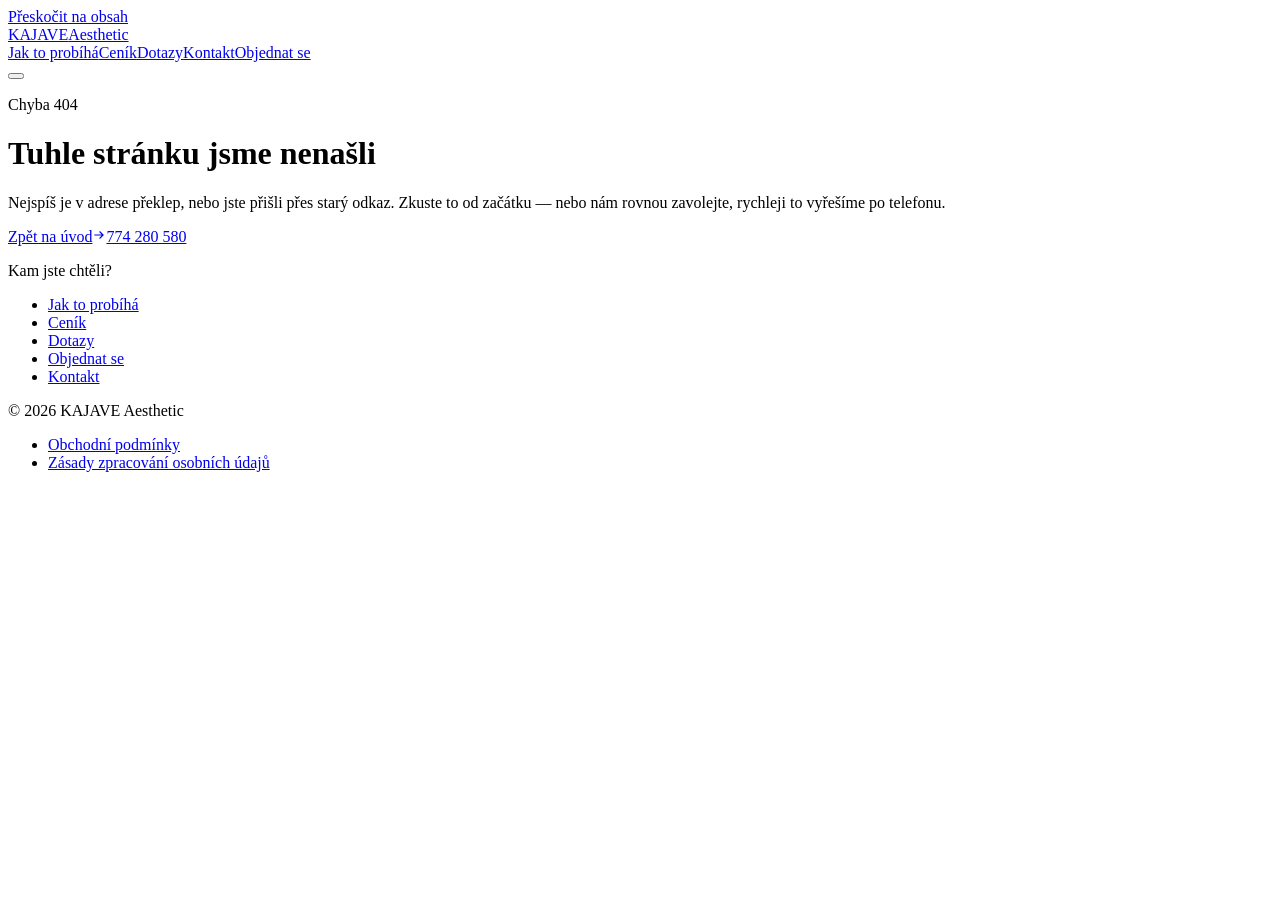
==== commit e25a41fa: "Update preview: hide gallery, copy and form fixes Co-Authored-By: Claude Opus 5.5 <noreply@anthropic" ====
--- a/404/index.html
+++ b/404/index.html
@@ -1 +1 @@
-<!DOCTYPE html><html lang="cs" class="bodoni_moda_7876764-module__b4G6gW__variable jost_a51242ee-module__EvSHOq__variable"><head><meta charSet="utf-8"/><meta name="viewport" content="width=device-width, initial-scale=1"/><link rel="stylesheet" href="/kajave/_next/static/chunks/2gr14y8i2r0l-.css" data-precedence="next"/><link rel="preload" as="script" fetchPriority="low" href="/kajave/_next/static/chunks/3s6nzrbk-8mnv.js"/><script src="/kajave/_next/static/chunks/19mx3mg6lkumu.js" async=""></script><script src="/kajave/_next/static/chunks/1mkbuudhndal5.js" async=""></script><script src="/kajave/_next/static/chunks/1wqbqdghm4yp6.js" async=""></script><script src="/kajave/_next/static/chunks/turbopack-2b_ax7irg2l62.js" async=""></script><script src="/kajave/_next/static/chunks/3fntmmi971322.js" async="" crossorigin=""></script><script src="/kajave/_next/static/chunks/3hbhigv7npwfr.js" async="" crossorigin=""></script><meta name="robots" content="noindex"/><title>Stránka nenalezena — KAJAVE Aesthetic</title><meta name="description" content="Laserová epilace v Benešově. Salon sester Karolíny a Veroniky — individuální přístup a příjemná atmosféra."/><meta name="keywords" content="laserová epilace,Benešov,epilace,trvalá epilace,kosmetický salon Benešov"/><meta name="robots" content="noindex, nofollow"/><meta property="og:title" content="KAJAVE Aesthetic — laserová epilace Benešov"/><meta property="og:description" content="Laserová epilace v Benešově. Individuální přístup a příjemná atmosféra."/><meta property="og:url" content="https://kajave.cz/"/><meta property="og:site_name" content="KAJAVE Aesthetic"/><meta property="og:locale" content="cs_CZ"/><meta property="og:type" content="website"/><meta name="twitter:card" content="summary"/><meta name="twitter:title" content="KAJAVE Aesthetic — laserová epilace Benešov"/><meta name="twitter:description" content="Laserová epilace v Benešově. Individuální přístup a příjemná atmosféra."/><link rel="icon" href="/kajave/favicon.ico?favicon.2vob68tjqpejf.ico" sizes="256x256" type="image/x-icon"/><meta name="next-size-adjust" content=""/><script src="/kajave/_next/static/chunks/0cz1d0mv5g_q7.js" noModule=""></script></head><body><div hidden=""><!--$--><!--/$--></div><a href="#obsah" class="skip-link">Přeskočit na obsah</a><header class="fixed inset-x-0 top-0 z-50 transition-colors duration-500 border-b border-transparent"><div class="container-x flex h-20 items-center justify-between gap-6"><a class="group flex flex-col leading-none" aria-label="KAJAVE Aesthetic — na začátek" href="/kajave/"><span class="display text-gold text-[1.45rem] tracking-[0.14em] uppercase sm:text-[1.65rem]">KAJAVE</span><span class="text-fg/60 group-hover:text-gold/85 mt-[0.35em] text-[0.625rem] tracking-[0.44em] uppercase transition-colors duration-300 sm:tracking-[0.475em]">Aesthetic</span></a><nav class="hidden items-center gap-5 lg:flex xl:gap-8"><a class="relative text-[0.8125rem] tracking-[0.1em] uppercase transition-colors duration-300 text-muted hover:text-fg" href="/kajave/#prubeh">Jak to probíhá<span class="bg-gold absolute -bottom-1.5 left-0 h-px transition-all duration-300 w-0 opacity-0" aria-hidden="true"></span></a><a class="relative text-[0.8125rem] tracking-[0.1em] uppercase transition-colors duration-300 text-muted hover:text-fg" href="/kajave/#cenik">Ceník<span class="bg-gold absolute -bottom-1.5 left-0 h-px transition-all duration-300 w-0 opacity-0" aria-hidden="true"></span></a><a class="relative text-[0.8125rem] tracking-[0.1em] uppercase transition-colors duration-300 text-muted hover:text-fg" href="/kajave/#galerie">Galerie<span class="bg-gold absolute -bottom-1.5 left-0 h-px transition-all duration-300 w-0 opacity-0" aria-hidden="true"></span></a><a class="relative text-[0.8125rem] tracking-[0.1em] uppercase transition-colors duration-300 text-muted hover:text-fg" href="/kajave/#dotazy">Dotazy<span class="bg-gold absolute -bottom-1.5 left-0 h-px transition-all duration-300 w-0 opacity-0" aria-hidden="true"></span></a><a class="relative text-[0.8125rem] tracking-[0.1em] uppercase transition-colors duration-300 text-muted hover:text-fg" href="/kajave/#kontakt">Kontakt<span class="bg-gold absolute -bottom-1.5 left-0 h-px transition-all duration-300 w-0 opacity-0" aria-hidden="true"></span></a><a class="btn btn-outline-gold !min-h-0 !py-3 !text-[0.75rem]" href="/kajave/#objednavka">Objednat se</a></nav><button type="button" class="text-fg -mr-3 p-3 lg:hidden" aria-expanded="false" aria-controls="mobile-nav" aria-label="Otevřít menu"><span class="relative block h-4 w-6"><span class="bg-fg absolute left-0 block h-px w-6 transition-transform duration-300 top-0"></span><span class="bg-fg absolute top-2 left-0 block h-px w-6 transition-opacity duration-200 opacity-100"></span><span class="bg-fg absolute left-0 block h-px w-6 transition-transform duration-300 top-4"></span></span></button></div><div id="mobile-nav" hidden="" class="bg-ink border-line h-[calc(100dvh-5rem)] overflow-y-auto border-t lg:hidden"><nav class="container-x flex flex-col gap-1 py-8"><a class="border-line hover:text-gold display border-b py-4 text-2xl transition-colors" href="/kajave/#uvod">Úvod</a><a class="border-line hover:text-gold display border-b py-4 text-2xl transition-colors" href="/kajave/#prubeh">Jak to probíhá</a><a class="border-line hover:text-gold display border-b py-4 text-2xl transition-colors" href="/kajave/#cenik">Ceník</a><a class="border-line hover:text-gold display border-b py-4 text-2xl transition-colors" href="/kajave/#galerie">Galerie</a><a class="border-line hover:text-gold display border-b py-4 text-2xl transition-colors" href="/kajave/#dotazy">Dotazy</a><a class="border-line hover:text-gold display border-b py-4 text-2xl transition-colors" href="/kajave/#objednavka">Objednat se</a><a class="border-line hover:text-gold display border-b py-4 text-2xl transition-colors" href="/kajave/#kontakt">Kontakt</a><div class="mt-8 flex flex-col gap-3"><a href="tel:+420774280580" class="text-gold text-lg tracking-wide">774 280 580</a><a href="tel:+420608963332" class="text-gold text-lg tracking-wide">608 963 332</a></div></nav></div></header><main id="obsah" class="grain relative flex min-h-[100svh] items-center overflow-hidden pt-28 pb-20"><div class="glow" aria-hidden="true"></div><div class="container-x relative z-10"><div class="max-w-2xl"><p class="label text-gold flex items-center gap-3"><span class="bg-gold inline-block h-px w-8" aria-hidden="true"></span>Chyba 404</p><h1 class="display display-lg mt-7">Tuhle stránku jsme<!-- --> <span class="gold-gradient italic">nenašli</span></h1><div class="rule mt-8 max-w-sm" aria-hidden="true"></div><p class="lead mt-8">Nejspíš je v adrese překlep, nebo jste přišli přes starý odkaz. Zkuste to od začátku — nebo nám rovnou zavolejte, rychleji to vyřešíme po telefonu.</p><div class="mt-9 flex flex-wrap gap-4"><a class="btn btn-gold group" href="/kajave/">Zpět na úvod<svg class="transition-transform duration-300 group-hover:translate-x-1" width="14" height="14" viewBox="0 0 24 24" fill="none" stroke="currentColor" stroke-width="2" aria-hidden="true"><path d="M4 12h15M13 6l6 6-6 6"></path></svg></a><a href="tel:+420774280580" class="btn btn-ghost">774 280 580</a></div><nav aria-label="Rozcestník" class="border-line mt-14 border-t pt-8"><p class="label text-muted">Kam jste chtěli?</p><ul class="mt-5 flex flex-wrap gap-x-8 gap-y-3"><li><a class="text-fg/85 hover:text-gold inline-block py-1 text-[0.8125rem] tracking-[0.1em] uppercase transition-colors" href="/kajave/#prubeh">Jak to probíhá</a></li><li><a class="text-fg/85 hover:text-gold inline-block py-1 text-[0.8125rem] tracking-[0.1em] uppercase transition-colors" href="/kajave/#cenik">Ceník</a></li><li><a class="text-fg/85 hover:text-gold inline-block py-1 text-[0.8125rem] tracking-[0.1em] uppercase transition-colors" href="/kajave/#galerie">Galerie</a></li><li><a class="text-fg/85 hover:text-gold inline-block py-1 text-[0.8125rem] tracking-[0.1em] uppercase transition-colors" href="/kajave/#dotazy">Dotazy</a></li><li><a class="text-fg/85 hover:text-gold inline-block py-1 text-[0.8125rem] tracking-[0.1em] uppercase transition-colors" href="/kajave/#objednavka">Objednat se</a></li><li><a class="text-fg/85 hover:text-gold inline-block py-1 text-[0.8125rem] tracking-[0.1em] uppercase transition-colors" href="/kajave/#kontakt">Kontakt</a></li></ul></nav></div></div></main><footer class="bg-ink-2 border-line border-t"><div class="container-x flex flex-col gap-4 py-8 sm:flex-row sm:items-center sm:justify-between"><p class="text-muted/60 text-xs">© 2026 KAJAVE Aesthetic</p><ul class="flex flex-wrap gap-x-6 gap-y-1 text-xs"><li><a class="text-muted/60 hover:text-gold inline-block py-1.5 transition-colors" href="/kajave/obchodni-podminky/">Obchodní podmínky</a></li><li><a class="text-muted/60 hover:text-gold inline-block py-1.5 transition-colors" href="/kajave/zasady-ochrany-osobnich-udaju/">Zásady zpracování osobních údajů</a></li></ul></div></footer><!--$--><!--/$--><script src="/kajave/_next/static/chunks/3s6nzrbk-8mnv.js" id="_R_" async=""></script><script>(self.__next_f=self.__next_f||[]).push([0])</script><script>self.__next_f.push([1,"1:\"$Sreact.fragment\"\n2:I[39756,[\"/kajave/_next/static/chunks/3fntmmi971322.js\"],\"default\"]\n3:I[37457,[\"/kajave/_next/static/chunks/3fntmmi971322.js\"],\"default\"]\n4:I[70119,[\"/kajave/_next/static/chunks/3fntmmi971322.js\",\"/kajave/_next/static/chunks/3hbhigv7npwfr.js\"],\"default\"]\n5:I[22016,[\"/kajave/_next/static/chunks/3fntmmi971322.js\",\"/kajave/_next/static/chunks/3hbhigv7npwfr.js\"],\"\"]\nb:I[68027,[\"/kajave/_next/static/chunks/3fntmmi971322.js\"],\"default\",1]\n:HL[\"/kajave/_next/static/chunks/2gr14y8i2r0l-.css\",\"style\"]\n9:X\n0:{\"P\":null,\"c\":[\"\",\"_not-found\",\"\"],\"q\":\"\",\"i\":false,\"f\":[[[\"\",{\"children\":[\"/_not-found\",{\"children\":[\"__PAGE__\",{},\"$undefined\",\"$undefined\",4608]},\"$undefined\",\"$undefined\",4608]},\"$undefined\",\"$undefined\",4624],[[\"$\",\"$1\",\"c\",{\"children\":[[[\"$\",\"link\",\"0\",{\"rel\":\"stylesheet\",\"href\":\"/kajave/_next/static/chunks/2gr14y8i2r0l-.css\",\"precedence\":\"next\",\"crossOrigin\":\"$undefined\",\"nonce\":\"$undefined\"}],[\"$\",\"script\",\"script-0\",{\"src\":\"/kajave/_next/static/chunks/3fntmmi971322.js\",\"async\":true,\"nonce\":\"$undefined\"}]],[\"$\",\"html\",null,{\"lang\":\"cs\",\"className\":\"bodoni_moda_7876764-module__b4G6gW__variable jost_a51242ee-module__EvSHOq__variable\",\"children\":[\"$\",\"body\",null,{\"children\":[[\"$\",\"a\",null,{\"href\":\"#obsah\",\"className\":\"skip-link\",\"children\":\"Přeskočit na obsah\"}],[\"$\",\"$L2\",null,{\"parallelRouterKey\":\"children\",\"error\":\"$undefined\",\"errorStyles\":\"$undefined\",\"errorScripts\":\"$undefined\",\"template\":[\"$\",\"$L3\",null,{}],\"templateStyles\":\"$undefined\",\"templateScripts\":\"$undefined\",\"notFound\":[[[\"$\",\"$L4\",null,{}],[\"$\",\"main\",null,{\"id\":\"obsah\",\"className\":\"grain relative flex min-h-[100svh] items-center overflow-hidden pt-28 pb-20\",\"children\":[[\"$\",\"div\",null,{\"className\":\"glow\",\"aria-hidden\":\"true\"}],[\"$\",\"div\",null,{\"className\":\"container-x relative z-10\",\"children\":[\"$\",\"div\",null,{\"className\":\"max-w-2xl\",\"children\":[[\"$\",\"p\",null,{\"className\":\"label text-gold flex items-center gap-3\",\"children\":[[\"$\",\"span\",null,{\"className\":\"bg-gold inline-block h-px w-8\",\"aria-hidden\":\"true\"}],\"Chyba 404\"]}],[\"$\",\"h1\",null,{\"className\":\"display display-lg mt-7\",\"children\":[\"Tuhle stránku jsme\",\" \",[\"$\",\"span\",null,{\"className\":\"gold-gradient italic\",\"children\":\"nenašli\"}]]}],[\"$\",\"div\",null,{\"className\":\"rule mt-8 max-w-sm\",\"aria-hidden\":\"true\"}],[\"$\",\"p\",null,{\"className\":\"lead mt-8\",\"children\":\"Nejspíš je v adrese překlep, nebo jste přišli přes starý odkaz. Zkuste to od začátku — nebo nám rovnou zavolejte, rychleji to vyřešíme po telefonu.\"}],[\"$\",\"div\",null,{\"className\":\"mt-9 flex flex-wrap gap-4\",\"children\":[[\"$\",\"$L5\",null,{\"href\":\"/\",\"className\":\"btn btn-gold group\",\"children\":[\"Zpět na úvod\",[\"$\",\"svg\",null,{\"className\":\"transition-transform duration-300 group-hover:translate-x-1\",\"width\":\"14\",\"height\":\"14\",\"viewBox\":\"0 0 24 24\",\"fill\":\"none\",\"stroke\":\"currentColor\",\"strokeWidth\":\"2\",\"aria-hidden\":\"true\",\"children\":[\"$\",\"path\",null,{\"d\":\"M4 12h15M13 6l6 6-6 6\"}]}]]}],[\"$\",\"a\",null,{\"href\":\"tel:+420774280580\",\"className\":\"btn btn-ghost\",\"children\":\"774 280 580\"}]]}],[\"$\",\"nav\",null,{\"aria-label\":\"Rozcestník\",\"className\":\"border-line mt-14 border-t pt-8\",\"children\":[[\"$\",\"p\",null,{\"className\":\"label text-muted\",\"children\":\"Kam jste chtěli?\"}],[\"$\",\"ul\",null,{\"className\":\"mt-5 flex flex-wrap gap-x-8 gap-y-3\",\"children\":[[\"$\",\"li\",\"#prubeh\",{\"children\":[\"$\",\"$L5\",null,{\"href\":\"/#prubeh\",\"className\":\"text-fg/85 hover:text-gold inline-block py-1 text-[0.8125rem] tracking-[0.1em] uppercase transition-colors\",\"children\":\"Jak to probíhá\"}]}],[\"$\",\"li\",\"#cenik\",{\"children\":[\"$\",\"$L5\",null,{\"href\":\"/#cenik\",\"className\":\"text-fg/85 hover:text-gold inline-block py-1 text-[0.8125rem] tracking-[0.1em] uppercase transition-colors\",\"children\":\"Ceník\"}]}],[\"$\",\"li\",\"#galerie\",{\"children\":[\"$\",\"$L5\",null,{\"href\":\"/#galerie\",\"className\":\"text-fg/85 hover:text-gold inline-block py-1 text-[0.8125rem] tracking-[0.1em] uppercase transition-colors\",\"children\":\"Galerie\"}]}],[\"$\",\"li\",\"#dotazy\",{\"children\":[\"$\",\"$L5\",null,{\"href\":\"/#dotazy\",\"className\":\"text-fg/85 hover:text-gold inline-block py-1 text-[0.8125rem] tracking-[0.1em] uppercase transition-colors\",\"children\":\"Dotazy\"}]}],[\"$\",\"li\",\"#objednavka\",{\"children\":[\"$\",\"$L5\",null,{\"href\":\"/#objednavka\",\"className\":\"text-fg/85 hover:text-gold inline-block py-1 text-[0.8125rem] tracking-[0.1em] uppercase transition-colors\",\"children\":\"Objednat se\"}]}],[\"$\",\"li\",\"#kontakt\",{\"children\":[\"$\",\"$L5\",null,{\"href\":\"/#kontakt\",\"className\":\"text-fg/85 hover:text-gold inline-block py-1 text-[0.8125rem] tracking-[0.1em] uppercase transition-colors\",\"children\":\"Kontakt\"}]}]]}]]}]]}]}]]}],[\"$\",\"footer\",null,{\"className\":\"bg-ink-2 border-line border-t\",\"children\":[\"$\",\"div\",null,{\"className\":\"container-x flex flex-col gap-4 py-8 sm:flex-row sm:items-center sm:justify-between\",\"children\":[[\"$\",\"p\",null,{\"className\":\"text-muted/60 text-xs\",\"children\":\"© 2026 KAJAVE Aesthetic\"}],[\"$\",\"ul\",null,{\"className\":\"flex flex-wrap gap-x-6 gap-y-1 text-xs\",\"children\":[[\"$\",\"li\",\"obchodni-podminky\",{\"children\":[\"$\",\"$L5\",null,{\"href\":\"/obchodni-podminky\",\"className\":\"text-muted/60 hover:text-gold inline-block py-1.5 transition-colors\",\"children\":\"Obchodní podmínky\"}]}],\"$L6\"]}]]}]}]],[]],\"forbidden\":\"$undefined\",\"unauthorized\":\"$undefined\"}]]}]}]]}],{\"children\":[\"$L7\",{\"children\":[\"$L8\",{},null,false,null]},null,false,\"$9\"]},null,false,null],\"$La\",false]],\"m\":\"$undefined\",\"G\":[\"$b\",[\"$Lc\"]],\"S\":true,\"h\":null,\"r\":\"$undefined\",\"s\":\"$undefined\",\"a\":\"$undefined\",\"l\":\"$undefined\",\"p\":\"$undefined\",\"d\":\"$undefined\",\"b\":\"jJhhnD4HXZymwPtV4ScZl\"}\nd:I[97367,[\"/kajave/_next/static/chunks/3fntmmi971322.js\"],\"OutletBoundary\"]\ne:\"$Sreact.suspense\"\n10:I[97367,[\"/kajave/_next/static/chunks/3fntmmi971322.js\"],\"ViewportBoundary\"]\n12:I[97367,[\"/kajave/_next/static/chunks/3fntmmi971322.js\"],\"MetadataBoundary\"]\n6:[\"$\",\"li\",\"zasady-ochrany-osobnich-udaju\",{\"children\":[\"$\",\"$L5\",null,{\"href\":\"/zasady-ochrany-osobnich-udaju\",\"className\":\"text-muted/60 hover:text-gold inline-block py-1.5 transition-colors\",\"children\":\"Zásady zpracování osobních údajů\"}]}]\n7:[\"$\",\"$1\",\"c\",{\"children\":[null,[\"$\",\"$L2\",null,{\"parallelRouterKey\":\"children\",\"error\":\"$undefined\",\"errorStyles\":\"$undefined\",\"errorScripts\":\"$undefined\",\"template\":[\"$\",\"$L3\",null,{}],\"templateStyles\":\"$undefined\",\"templateScripts\":\"$undefined\",\"notFound\":\"$undefined\",\"forbidden\":\"$undefined\",\"unauthorized\":\"$undefined\"}]]}]\n8:[\"$\",\"$1\",\"c\",{\"children\":[[[\"$\",\"$L4\",null,{}],[\"$\",\"main\",null,{\"id\":\"obsah\",\"className\":\"grain relative flex min-h-[100svh] items-center overflow-hidden pt-28 pb-20\",\"children\":[[\"$\",\"div\",null,{\"className\":\"glow\",\"aria-hidden\":\"true\"}],[\"$\",\"div\",null,{\"className\":\"container-x relative z-10\",\"children\":[\"$\",\"div\",null,{\"className\":\"max-w-2xl\",\"children\":[[\"$\",\"p\",null,{\"className\":\"label text-gold flex items-center gap-3\",\"children\":[[\"$\",\"span\",null,{\"className\":\"bg-gold inline-block h-px w-8\",\"aria-hidden\":\"true\"}],\"Chyba 404\"]}],[\"$\",\"h1\",null,{\"className\":\"display display-lg mt-7\",\"children\":[\"Tuhle stránku jsme\",\" \",[\"$\",\"span\",null,{\"className\":\"gold-gradient italic\",\"children\":\"nenašli\"}]]}],[\"$\",\"div\",null,{\"className\":\"rule mt-8 max-w-sm\",\"aria-hidden\":\"true\"}],[\"$\",\"p\",null,{\"className\":\"lead mt-8\",\"children\":\"Nejspíš je v adrese překlep, nebo jste přišli přes starý odkaz. Zkuste to od začátku — nebo nám rovnou zavolejte, rychleji to vyřešíme po telefonu.\"}],[\"$\",\"div\",null,{\"className\":\"mt-9 flex flex-wrap gap-4\",\"children\":[[\"$\",\"$L5\",null,{\"href\":\"/\",\"className\":\"btn btn-gold group\",\"children\":[\"Zpět na úvod\",[\"$\",\"svg\",null,{\"className\":\"transition-transform duration-300 group-hover:translate-x-1\",\"width\":\"14\",\"height\":\"14\",\"viewBox\":\"0 0 24 24\",\"fill\":\"none\",\"stroke\":\"currentColor\",\"strokeWidth\":\"2\",\"aria-hidden\":\"true\",\"children\":[\"$\",\"path\",null,{\"d\":\"M4 12h15M13 6l6 6-6 6\"}]}]]}],[\"$\",\"a\",null,{\"href\":\"tel:+420774280580\",\"className\":\"btn btn-ghost\",\"children\":\"774 280 580\"}]]}],[\"$\",\"nav\",null,{\"aria-label\":\"Rozcestník\",\"className\":\"border-line mt-14 border-t pt-8\",\"children\":[[\"$\",\"p\",null,{\"className\":\"label text-muted\",\"children\":\"Kam jste chtěli?\"}],[\"$\",\"ul\",null,{\"className\":\"mt-5 flex flex-wrap gap-x-8 gap-y-3\",\"children\":[[\"$\",\"li\",\"#prubeh\",{\"children\":[\"$\",\"$L5\",null,{\"href\":\"/#prubeh\",\"className\":\"text-fg/85 hover:text-gold inline-block py-1 text-[0.8125rem] tracking-[0.1em] uppercase transition-colors\",\"children\":\"Jak to probíhá\"}]}],[\"$\",\"li\",\"#cenik\",{\"children\":[\"$\",\"$L5\",null,{\"href\":\"/#cenik\",\"className\":\"text-fg/85 hover:text-gold inline-block py-1 text-[0.8125rem] tracking-[0.1em] uppercase transition-colors\",\"children\":\"Ceník\"}]}],[\"$\",\"li\",\"#galerie\",{\"children\":[\"$\",\"$L5\",null,{\"href\":\"/#galerie\",\"className\":\"text-fg/85 hover:text-gold inline-block py-1 text-[0.8125rem] tracking-[0.1em] uppercase transition-colors\",\"children\":\"Galerie\"}]}],[\"$\",\"li\",\"#dotazy\",{\"children\":[\"$\",\"$L5\",null,{\"href\":\"/#dotazy\",\"className\":\"text-fg/85 hover:text-gold inline-block py-1 text-[0.8125rem] tracking-[0.1em] uppercase transition-colors\",\"children\":\"Dotazy\"}]}],[\"$\",\"li\",\"#objednavka\",{\"children\":[\"$\",\"$L5\",null,{\"href\":\"/#objednavka\",\"className\":\"text-fg/85 hover:text-gold inline-block py-1 text-[0.8125rem] tracking-[0.1em] uppercase transition-colors\",\"children\":\"Objednat se\"}]}],[\"$\",\"li\",\"#kontakt\",{\"children\":[\"$\",\"$L5\",null,{\"href\":\"/#kontakt\",\"className\":\"text-fg/85 hover:text-gold inline-block py-1 text-[0.8125rem] tracking-[0.1em] uppercase transition-colors\",\"children\":\"Kontakt\"}]}]]}]]}]]}]}]]}],[\"$\",\"footer\",null,{\"className\":\"bg-ink-2 border-line border-t\",\"children\":[\"$\",\"div\",null,{\"className\":\"container-x flex flex-col gap-4 py-8 sm:flex-row sm:items-center sm:justify-between\",\"children\":[[\"$\",\"p\",null,{\"className\":\"text-muted/60 text-xs\",\"children\":\"© 2026 KAJAVE Aesthetic\"}],[\"$\",\"ul\",null,{\"className\":\"flex flex-wrap gap-x-6 gap-y-1 text-xs\",\"children\":[[\"$\",\"li\",\"obchodni-podminky\",{\"children\":[\"$\",\"$L5\",null,{\"href\":\"/obchodni-podminky\",\"className\":\"text-muted/60 hover:text-gold inline-block py-1.5 transition-colors\",\"children\":\"Obchodní podmínky\"}]}],[\"$\",\"li\",\"zasady-ochrany-osobnich-udaju\",{\"children\":[\"$\",\"$L5\",null,{\"href\":\"/zasady-ochrany-osobnich-udaju\",\"className\":\"text-muted/60 hover:text-gold inline-block py-1.5 transition-colors\",\"children\":\"Zásady zpracování osobních údajů\"}]}]]}]]}]}]],[[\"$\",\"script\",\"script-0\",{\"src\":\"/kajave/_next/static/chunks/3hbhigv7npwfr.js\",\"async\":true,\"nonce\":\"$undefined\"}]],[\"$\",\"$Ld\",null,{\"children\":[\"$\",\"$e\",null,{\"name\":\"Next.MetadataOutlet\",\"children\":\"$@f\"}]}]]}]\na:[\"$\",\"$1\",\"h\",{\"children\":[[\"$\",\"meta\",null,{\"name\":\"robots\",\"content\":\"noindex\"}],[\"$\",\"$L10\",null,{\"children\":\"$L11\"}],[\"$\",\"div\",null,{\"hidden\":true,\"children\":[\"$\",\"$L12\",null,{\"children\":[\"$\",\"$e\",null,{\"name\":\"Next.Metadata\",\"children\":\"$L13\"}]}]}],[\"$\",\"meta\",null,{\"name\":\"next-size-adjust\",\"content\":\"\"}]]}]\nc:[\"$\",\"link\",\"0\",{\"rel\":\"stylesheet\",\"href\":\"/kajave/_next/static/chunks/2gr14y8i2r0l-.css\",\"precedence\":\"next\",\"crossOrigin\":\"$undefined\",\"nonce\":\"$undefined\"}]\n9:C\n11:[[\"$\",\"meta\",\"0\",{\"charSet\":\"utf-8\"}],[\"$\",\"meta\",\"1\",{\"name\":\"viewport\",\"content\":\"width=device-width, initial-scale=1\"}]]\n14:I[27201,[\"/kajave/_next/static/chunks/3fntmmi971322.js\"],\"IconMark\"]\nf:null\n13:[[\"$\",\"title\",\"0\",{\"children\":\"Stránka nenalezena — KAJAVE Aesthetic\"}],[\"$\",\"meta\",\"1\",{\"name\":\"description\",\"content\":\"Laserová epilace v Benešově. Salon sester Karolíny a Veroniky — individuální přístup a příjemná atmosféra.\"}],[\"$\",\"meta\",\"2\",{\"name\":\"keywords\",\"content\":\"laserová epilace,Benešov,epilace,trvalá epilace,kosmetický salon Benešov\"}],[\"$\",\"meta\",\"3\",{\"name\":\"robots\",\"content\":\"noindex, nofollow\"}],[\"$\",\"meta\",\"4\",{\"property\":\"og:title\",\"content\":\"KAJAVE Aesthetic — laserová epilace Benešov\"}],[\"$\",\"meta\",\"5\",{\"property\":\"og:description\",\"content\":\"Laserová epilace v Benešově. Individuální přístup a příjemná atmosféra.\"}],[\"$\",\"meta\",\"6\",{\"property\":\"og:url\",\"content\":\"https://kajave.cz/\"}],[\"$\",\"meta\",\"7\",{\"property\":\"og:site_name\",\"content\":\"KAJAVE Aesthetic\"}],[\"$\",\"meta\",\"8\",{\"property\":\"og:locale\",\"content\":\"cs_CZ\"}],[\"$\",\"meta\",\"9\",{\"property\":\"og:type\",\"content\":\"website\"}],[\"$\",\"meta\",\"10\",{\"name\":\"twitter:card\",\"content\":\"summary\"}],[\"$\",\"meta\",\"11\",{\"name\":\"twitter:title\",\"content\":\"KAJAVE Aesthetic — laserová epilace Benešov\"}],[\"$\",\"meta\",\"12\",{\"name\":\"twitter:description\",\"content\":\"Laserová epilace v Benešově. Individuální přístup a příjemná atmosféra.\"}],[\"$\",\"link\",\"13\",{\"rel\":\"icon\",\"href\":\"/kajave/favicon.ico?favicon.2vob68tjqpejf.ico\",\"sizes\":\"256x256\",\"type\":\"image/x-icon\"}],[\"$\",\"$L14\",\"14\",{}]]\n"])</script></body></html>+<!DOCTYPE html><html lang="cs" class="bodoni_moda_7876764-module__b4G6gW__variable jost_a51242ee-module__EvSHOq__variable"><head><meta charSet="utf-8"/><meta name="viewport" content="width=device-width, initial-scale=1"/><link rel="stylesheet" href="/kajave/_next/static/chunks/2gr14y8i2r0l-.css" data-precedence="next"/><link rel="preload" as="script" fetchPriority="low" href="/kajave/_next/static/chunks/3s6nzrbk-8mnv.js"/><script src="/kajave/_next/static/chunks/19mx3mg6lkumu.js" async=""></script><script src="/kajave/_next/static/chunks/1mkbuudhndal5.js" async=""></script><script src="/kajave/_next/static/chunks/1wqbqdghm4yp6.js" async=""></script><script src="/kajave/_next/static/chunks/turbopack-2b_ax7irg2l62.js" async=""></script><script src="/kajave/_next/static/chunks/3fntmmi971322.js" async="" crossorigin=""></script><script src="/kajave/_next/static/chunks/1teg9ti7it98a.js" async="" crossorigin=""></script><meta name="robots" content="noindex"/><title>Stránka nenalezena — KAJAVE Aesthetic</title><meta name="description" content="Laserová epilace v Benešově. Salon sester Karolíny a Veroniky — individuální přístup a příjemná atmosféra."/><meta name="keywords" content="laserová epilace,Benešov,epilace,trvalá epilace,kosmetický salon Benešov"/><meta name="robots" content="noindex, nofollow"/><meta property="og:title" content="KAJAVE Aesthetic — laserová epilace Benešov"/><meta property="og:description" content="Laserová epilace v Benešově. Individuální přístup a příjemná atmosféra."/><meta property="og:url" content="https://kajave.cz/"/><meta property="og:site_name" content="KAJAVE Aesthetic"/><meta property="og:locale" content="cs_CZ"/><meta property="og:type" content="website"/><meta name="twitter:card" content="summary"/><meta name="twitter:title" content="KAJAVE Aesthetic — laserová epilace Benešov"/><meta name="twitter:description" content="Laserová epilace v Benešově. Individuální přístup a příjemná atmosféra."/><link rel="icon" href="/kajave/favicon.ico?favicon.2vob68tjqpejf.ico" sizes="256x256" type="image/x-icon"/><meta name="next-size-adjust" content=""/><script src="/kajave/_next/static/chunks/0cz1d0mv5g_q7.js" noModule=""></script></head><body><div hidden=""><!--$--><!--/$--></div><a href="#obsah" class="skip-link">Přeskočit na obsah</a><header class="fixed inset-x-0 top-0 z-50 transition-colors duration-500 border-b border-transparent"><div class="container-x flex h-20 items-center justify-between gap-6"><a class="group flex flex-col leading-none" aria-label="KAJAVE Aesthetic — na začátek" href="/kajave/"><span class="display text-gold text-[1.45rem] tracking-[0.14em] uppercase sm:text-[1.65rem]">KAJAVE</span><span class="text-fg/60 group-hover:text-gold/85 mt-[0.35em] text-[0.625rem] tracking-[0.44em] uppercase transition-colors duration-300 sm:tracking-[0.475em]">Aesthetic</span></a><nav class="hidden items-center gap-5 lg:flex xl:gap-8"><a class="relative text-[0.8125rem] tracking-[0.1em] uppercase transition-colors duration-300 text-muted hover:text-fg" href="/kajave/#prubeh">Jak to probíhá<span class="bg-gold absolute -bottom-1.5 left-0 h-px transition-all duration-300 w-0 opacity-0" aria-hidden="true"></span></a><a class="relative text-[0.8125rem] tracking-[0.1em] uppercase transition-colors duration-300 text-muted hover:text-fg" href="/kajave/#cenik">Ceník<span class="bg-gold absolute -bottom-1.5 left-0 h-px transition-all duration-300 w-0 opacity-0" aria-hidden="true"></span></a><a class="relative text-[0.8125rem] tracking-[0.1em] uppercase transition-colors duration-300 text-muted hover:text-fg" href="/kajave/#dotazy">Dotazy<span class="bg-gold absolute -bottom-1.5 left-0 h-px transition-all duration-300 w-0 opacity-0" aria-hidden="true"></span></a><a class="relative text-[0.8125rem] tracking-[0.1em] uppercase transition-colors duration-300 text-muted hover:text-fg" href="/kajave/#kontakt">Kontakt<span class="bg-gold absolute -bottom-1.5 left-0 h-px transition-all duration-300 w-0 opacity-0" aria-hidden="true"></span></a><a class="btn btn-outline-gold !min-h-0 !py-3 !text-[0.75rem]" href="/kajave/#objednavka">Objednat se</a></nav><button type="button" class="text-fg -mr-3 p-3 lg:hidden" aria-expanded="false" aria-controls="mobile-nav" aria-label="Otevřít menu"><span class="relative block h-4 w-6"><span class="bg-fg absolute left-0 block h-px w-6 transition-transform duration-300 top-0"></span><span class="bg-fg absolute top-2 left-0 block h-px w-6 transition-opacity duration-200 opacity-100"></span><span class="bg-fg absolute left-0 block h-px w-6 transition-transform duration-300 top-4"></span></span></button></div><div id="mobile-nav" hidden="" class="bg-ink border-line h-[calc(100dvh-5rem)] overflow-y-auto border-t lg:hidden"><nav class="container-x flex flex-col gap-1 py-8"><a class="border-line hover:text-gold display border-b py-4 text-2xl transition-colors" href="/kajave/#uvod">Úvod</a><a class="border-line hover:text-gold display border-b py-4 text-2xl transition-colors" href="/kajave/#prubeh">Jak to probíhá</a><a class="border-line hover:text-gold display border-b py-4 text-2xl transition-colors" href="/kajave/#cenik">Ceník</a><a class="border-line hover:text-gold display border-b py-4 text-2xl transition-colors" href="/kajave/#dotazy">Dotazy</a><a class="border-line hover:text-gold display border-b py-4 text-2xl transition-colors" href="/kajave/#objednavka">Objednat se</a><a class="border-line hover:text-gold display border-b py-4 text-2xl transition-colors" href="/kajave/#kontakt">Kontakt</a><div class="mt-8 flex flex-col gap-3"><a href="tel:+420774280580" class="text-gold text-lg tracking-wide">774 280 580</a><a href="tel:+420608963332" class="text-gold text-lg tracking-wide">608 963 332</a></div></nav></div></header><main id="obsah" class="grain relative flex min-h-[100svh] items-center overflow-hidden pt-28 pb-20"><div class="glow" aria-hidden="true"></div><div class="container-x relative z-10"><div class="max-w-2xl"><p class="label text-gold flex items-center gap-3"><span class="bg-gold inline-block h-px w-8" aria-hidden="true"></span>Chyba 404</p><h1 class="display display-lg mt-7">Tuhle stránku jsme<!-- --> <span class="gold-gradient italic">nenašli</span></h1><div class="rule mt-8 max-w-sm" aria-hidden="true"></div><p class="lead mt-8">Nejspíš je v adrese překlep, nebo jste přišli přes starý odkaz. Zkuste to od začátku — nebo nám rovnou zavolejte, rychleji to vyřešíme po telefonu.</p><div class="mt-9 flex flex-wrap gap-4"><a class="btn btn-gold group" href="/kajave/">Zpět na úvod<svg class="transition-transform duration-300 group-hover:translate-x-1" width="14" height="14" viewBox="0 0 24 24" fill="none" stroke="currentColor" stroke-width="2" aria-hidden="true"><path d="M4 12h15M13 6l6 6-6 6"></path></svg></a><a href="tel:+420774280580" class="btn btn-ghost">774 280 580</a></div><nav aria-label="Rozcestník" class="border-line mt-14 border-t pt-8"><p class="label text-muted">Kam jste chtěli?</p><ul class="mt-5 flex flex-wrap gap-x-8 gap-y-3"><li><a class="text-fg/85 hover:text-gold inline-block py-1 text-[0.8125rem] tracking-[0.1em] uppercase transition-colors" href="/kajave/#prubeh">Jak to probíhá</a></li><li><a class="text-fg/85 hover:text-gold inline-block py-1 text-[0.8125rem] tracking-[0.1em] uppercase transition-colors" href="/kajave/#cenik">Ceník</a></li><li><a class="text-fg/85 hover:text-gold inline-block py-1 text-[0.8125rem] tracking-[0.1em] uppercase transition-colors" href="/kajave/#dotazy">Dotazy</a></li><li><a class="text-fg/85 hover:text-gold inline-block py-1 text-[0.8125rem] tracking-[0.1em] uppercase transition-colors" href="/kajave/#objednavka">Objednat se</a></li><li><a class="text-fg/85 hover:text-gold inline-block py-1 text-[0.8125rem] tracking-[0.1em] uppercase transition-colors" href="/kajave/#kontakt">Kontakt</a></li></ul></nav></div></div></main><footer class="bg-ink-2 border-line border-t"><div class="container-x flex flex-col gap-4 py-8 sm:flex-row sm:items-center sm:justify-between"><p class="text-muted/60 text-xs">© 2026 KAJAVE Aesthetic</p><ul class="flex flex-wrap gap-x-6 gap-y-1 text-xs"><li><a class="text-muted/60 hover:text-gold inline-block py-1.5 transition-colors" href="/kajave/obchodni-podminky/">Obchodní podmínky</a></li><li><a class="text-muted/60 hover:text-gold inline-block py-1.5 transition-colors" href="/kajave/zasady-ochrany-osobnich-udaju/">Zásady zpracování osobních údajů</a></li></ul></div></footer><!--$--><!--/$--><script src="/kajave/_next/static/chunks/3s6nzrbk-8mnv.js" id="_R_" async=""></script><script>(self.__next_f=self.__next_f||[]).push([0])</script><script>self.__next_f.push([1,"1:\"$Sreact.fragment\"\n2:I[39756,[\"/kajave/_next/static/chunks/3fntmmi971322.js\"],\"default\"]\n3:I[37457,[\"/kajave/_next/static/chunks/3fntmmi971322.js\"],\"default\"]\n4:I[70119,[\"/kajave/_next/static/chunks/3fntmmi971322.js\",\"/kajave/_next/static/chunks/1teg9ti7it98a.js\"],\"default\"]\n5:I[22016,[\"/kajave/_next/static/chunks/3fntmmi971322.js\",\"/kajave/_next/static/chunks/1teg9ti7it98a.js\"],\"\"]\na:I[68027,[\"/kajave/_next/static/chunks/3fntmmi971322.js\"],\"default\",1]\n:HL[\"/kajave/_next/static/chunks/2gr14y8i2r0l-.css\",\"style\"]\n8:X\n0:{\"P\":null,\"c\":[\"\",\"_not-found\",\"\"],\"q\":\"\",\"i\":false,\"f\":[[[\"\",{\"children\":[\"/_not-found\",{\"children\":[\"__PAGE__\",{},\"$undefined\",\"$undefined\",4608]},\"$undefined\",\"$undefined\",4608]},\"$undefined\",\"$undefined\",4624],[[\"$\",\"$1\",\"c\",{\"children\":[[[\"$\",\"link\",\"0\",{\"rel\":\"stylesheet\",\"href\":\"/kajave/_next/static/chunks/2gr14y8i2r0l-.css\",\"precedence\":\"next\",\"crossOrigin\":\"$undefined\",\"nonce\":\"$undefined\"}],[\"$\",\"script\",\"script-0\",{\"src\":\"/kajave/_next/static/chunks/3fntmmi971322.js\",\"async\":true,\"nonce\":\"$undefined\"}]],[\"$\",\"html\",null,{\"lang\":\"cs\",\"className\":\"bodoni_moda_7876764-module__b4G6gW__variable jost_a51242ee-module__EvSHOq__variable\",\"children\":[\"$\",\"body\",null,{\"children\":[[\"$\",\"a\",null,{\"href\":\"#obsah\",\"className\":\"skip-link\",\"children\":\"Přeskočit na obsah\"}],[\"$\",\"$L2\",null,{\"parallelRouterKey\":\"children\",\"error\":\"$undefined\",\"errorStyles\":\"$undefined\",\"errorScripts\":\"$undefined\",\"template\":[\"$\",\"$L3\",null,{}],\"templateStyles\":\"$undefined\",\"templateScripts\":\"$undefined\",\"notFound\":[[[\"$\",\"$L4\",null,{}],[\"$\",\"main\",null,{\"id\":\"obsah\",\"className\":\"grain relative flex min-h-[100svh] items-center overflow-hidden pt-28 pb-20\",\"children\":[[\"$\",\"div\",null,{\"className\":\"glow\",\"aria-hidden\":\"true\"}],[\"$\",\"div\",null,{\"className\":\"container-x relative z-10\",\"children\":[\"$\",\"div\",null,{\"className\":\"max-w-2xl\",\"children\":[[\"$\",\"p\",null,{\"className\":\"label text-gold flex items-center gap-3\",\"children\":[[\"$\",\"span\",null,{\"className\":\"bg-gold inline-block h-px w-8\",\"aria-hidden\":\"true\"}],\"Chyba 404\"]}],[\"$\",\"h1\",null,{\"className\":\"display display-lg mt-7\",\"children\":[\"Tuhle stránku jsme\",\" \",[\"$\",\"span\",null,{\"className\":\"gold-gradient italic\",\"children\":\"nenašli\"}]]}],[\"$\",\"div\",null,{\"className\":\"rule mt-8 max-w-sm\",\"aria-hidden\":\"true\"}],[\"$\",\"p\",null,{\"className\":\"lead mt-8\",\"children\":\"Nejspíš je v adrese překlep, nebo jste přišli přes starý odkaz. Zkuste to od začátku — nebo nám rovnou zavolejte, rychleji to vyřešíme po telefonu.\"}],[\"$\",\"div\",null,{\"className\":\"mt-9 flex flex-wrap gap-4\",\"children\":[[\"$\",\"$L5\",null,{\"href\":\"/\",\"className\":\"btn btn-gold group\",\"children\":[\"Zpět na úvod\",[\"$\",\"svg\",null,{\"className\":\"transition-transform duration-300 group-hover:translate-x-1\",\"width\":\"14\",\"height\":\"14\",\"viewBox\":\"0 0 24 24\",\"fill\":\"none\",\"stroke\":\"currentColor\",\"strokeWidth\":\"2\",\"aria-hidden\":\"true\",\"children\":[\"$\",\"path\",null,{\"d\":\"M4 12h15M13 6l6 6-6 6\"}]}]]}],[\"$\",\"a\",null,{\"href\":\"tel:+420774280580\",\"className\":\"btn btn-ghost\",\"children\":\"774 280 580\"}]]}],[\"$\",\"nav\",null,{\"aria-label\":\"Rozcestník\",\"className\":\"border-line mt-14 border-t pt-8\",\"children\":[[\"$\",\"p\",null,{\"className\":\"label text-muted\",\"children\":\"Kam jste chtěli?\"}],[\"$\",\"ul\",null,{\"className\":\"mt-5 flex flex-wrap gap-x-8 gap-y-3\",\"children\":[[\"$\",\"li\",\"#prubeh\",{\"children\":[\"$\",\"$L5\",null,{\"href\":\"/#prubeh\",\"className\":\"text-fg/85 hover:text-gold inline-block py-1 text-[0.8125rem] tracking-[0.1em] uppercase transition-colors\",\"children\":\"Jak to probíhá\"}]}],[\"$\",\"li\",\"#cenik\",{\"children\":[\"$\",\"$L5\",null,{\"href\":\"/#cenik\",\"className\":\"text-fg/85 hover:text-gold inline-block py-1 text-[0.8125rem] tracking-[0.1em] uppercase transition-colors\",\"children\":\"Ceník\"}]}],[\"$\",\"li\",\"#dotazy\",{\"children\":[\"$\",\"$L5\",null,{\"href\":\"/#dotazy\",\"className\":\"text-fg/85 hover:text-gold inline-block py-1 text-[0.8125rem] tracking-[0.1em] uppercase transition-colors\",\"children\":\"Dotazy\"}]}],[\"$\",\"li\",\"#objednavka\",{\"children\":[\"$\",\"$L5\",null,{\"href\":\"/#objednavka\",\"className\":\"text-fg/85 hover:text-gold inline-block py-1 text-[0.8125rem] tracking-[0.1em] uppercase transition-colors\",\"children\":\"Objednat se\"}]}],[\"$\",\"li\",\"#kontakt\",{\"children\":[\"$\",\"$L5\",null,{\"href\":\"/#kontakt\",\"className\":\"text-fg/85 hover:text-gold inline-block py-1 text-[0.8125rem] tracking-[0.1em] uppercase transition-colors\",\"children\":\"Kontakt\"}]}]]}]]}]]}]}]]}],[\"$\",\"footer\",null,{\"className\":\"bg-ink-2 border-line border-t\",\"children\":[\"$\",\"div\",null,{\"className\":\"container-x flex flex-col gap-4 py-8 sm:flex-row sm:items-center sm:justify-between\",\"children\":[[\"$\",\"p\",null,{\"className\":\"text-muted/60 text-xs\",\"children\":\"© 2026 KAJAVE Aesthetic\"}],[\"$\",\"ul\",null,{\"className\":\"flex flex-wrap gap-x-6 gap-y-1 text-xs\",\"children\":[[\"$\",\"li\",\"obchodni-podminky\",{\"children\":[\"$\",\"$L5\",null,{\"href\":\"/obchodni-podminky\",\"className\":\"text-muted/60 hover:text-gold inline-block py-1.5 transition-colors\",\"children\":\"Obchodní podmínky\"}]}],[\"$\",\"li\",\"zasady-ochrany-osobnich-udaju\",{\"children\":[\"$\",\"$L5\",null,{\"href\":\"/zasady-ochrany-osobnich-udaju\",\"className\":\"text-muted/60 hover:text-gold inline-block py-1.5 transition-colors\",\"children\":\"Zásady zpracování osobních údajů\"}]}]]}]]}]}]],[]],\"forbidden\":\"$undefined\",\"unauthorized\":\"$undefined\"}]]}]}]]}],{\"children\":[\"$L6\",{\"children\":[\"$L7\",{},null,false,null]},null,false,\"$8\"]},null,false,null],\"$L9\",false]],\"m\":\"$undefined\",\"G\":[\"$a\",[\"$Lb\"]],\"S\":true,\"h\":null,\"r\":\"$undefined\",\"s\":\"$undefined\",\"a\":\"$undefined\",\"l\":\"$undefined\",\"p\":\"$undefined\",\"d\":\"$undefined\",\"b\":\"oifTA89PJu_eHNg5plVRy\"}\nc:I[97367,[\"/kajave/_next/static/chunks/3fntmmi971322.js\"],\"OutletBoundary\"]\nd:\"$Sreact.suspense\"\nf:I[97367,[\"/kajave/_next/static/chunks/3fntmmi971322.js\"],\"ViewportBoundary\"]\n11:I[97367,[\"/kajave/_next/static/chunks/3fntmmi971322.js\"],\"MetadataBoundary\"]\n6:[\"$\",\"$1\",\"c\",{\"children\":[null,[\"$\",\"$L2\",null,{\"parallelRouterKey\":\"children\",\"error\":\"$undefined\",\"errorStyles\":\"$undefined\",\"errorScripts\":\"$undefined\",\"template\":[\"$\",\"$L3\",null,{}],\"templateStyles\":\"$undefined\",\"templateScripts\":\"$undefined\",\"notFound\":\"$undefined\",\"forbidden\":\"$undefined\",\"unauthorized\":\"$undefined\"}]]}]\n7:[\"$\",\"$1\",\"c\",{\"children\":[[[\"$\",\"$L4\",null,{}],[\"$\",\"main\",null,{\"id\":\"obsah\",\"className\":\"grain relative flex min-h-[100svh] items-center overflow-hidden pt-28 pb-20\",\"children\":[[\"$\",\"div\",null,{\"className\":\"glow\",\"aria-hidden\":\"true\"}],[\"$\",\"div\",null,{\"className\":\"container-x relative z-10\",\"children\":[\"$\",\"div\",null,{\"className\":\"max-w-2xl\",\"children\":[[\"$\",\"p\",null,{\"className\":\"label text-gold flex items-center gap-3\",\"children\":[[\"$\",\"span\",null,{\"className\":\"bg-gold inline-block h-px w-8\",\"aria-hidden\":\"true\"}],\"Chyba 404\"]}],[\"$\",\"h1\",null,{\"className\":\"display display-lg mt-7\",\"children\":[\"Tuhle stránku jsme\",\" \",[\"$\",\"span\",null,{\"className\":\"gold-gradient italic\",\"children\":\"nenašli\"}]]}],[\"$\",\"div\",null,{\"className\":\"rule mt-8 max-w-sm\",\"aria-hidden\":\"true\"}],[\"$\",\"p\",null,{\"className\":\"lead mt-8\",\"children\":\"Nejspíš je v adrese překlep, nebo jste přišli přes starý odkaz. Zkuste to od začátku — nebo nám rovnou zavolejte, rychleji to vyřešíme po telefonu.\"}],[\"$\",\"div\",null,{\"className\":\"mt-9 flex flex-wrap gap-4\",\"children\":[[\"$\",\"$L5\",null,{\"href\":\"/\",\"className\":\"btn btn-gold group\",\"children\":[\"Zpět na úvod\",[\"$\",\"svg\",null,{\"className\":\"transition-transform duration-300 group-hover:translate-x-1\",\"width\":\"14\",\"height\":\"14\",\"viewBox\":\"0 0 24 24\",\"fill\":\"none\",\"stroke\":\"currentColor\",\"strokeWidth\":\"2\",\"aria-hidden\":\"true\",\"children\":[\"$\",\"path\",null,{\"d\":\"M4 12h15M13 6l6 6-6 6\"}]}]]}],[\"$\",\"a\",null,{\"href\":\"tel:+420774280580\",\"className\":\"btn btn-ghost\",\"children\":\"774 280 580\"}]]}],[\"$\",\"nav\",null,{\"aria-label\":\"Rozcestník\",\"className\":\"border-line mt-14 border-t pt-8\",\"children\":[[\"$\",\"p\",null,{\"className\":\"label text-muted\",\"children\":\"Kam jste chtěli?\"}],[\"$\",\"ul\",null,{\"className\":\"mt-5 flex flex-wrap gap-x-8 gap-y-3\",\"children\":[[\"$\",\"li\",\"#prubeh\",{\"children\":[\"$\",\"$L5\",null,{\"href\":\"/#prubeh\",\"className\":\"text-fg/85 hover:text-gold inline-block py-1 text-[0.8125rem] tracking-[0.1em] uppercase transition-colors\",\"children\":\"Jak to probíhá\"}]}],[\"$\",\"li\",\"#cenik\",{\"children\":[\"$\",\"$L5\",null,{\"href\":\"/#cenik\",\"className\":\"text-fg/85 hover:text-gold inline-block py-1 text-[0.8125rem] tracking-[0.1em] uppercase transition-colors\",\"children\":\"Ceník\"}]}],[\"$\",\"li\",\"#dotazy\",{\"children\":[\"$\",\"$L5\",null,{\"href\":\"/#dotazy\",\"className\":\"text-fg/85 hover:text-gold inline-block py-1 text-[0.8125rem] tracking-[0.1em] uppercase transition-colors\",\"children\":\"Dotazy\"}]}],[\"$\",\"li\",\"#objednavka\",{\"children\":[\"$\",\"$L5\",null,{\"href\":\"/#objednavka\",\"className\":\"text-fg/85 hover:text-gold inline-block py-1 text-[0.8125rem] tracking-[0.1em] uppercase transition-colors\",\"children\":\"Objednat se\"}]}],[\"$\",\"li\",\"#kontakt\",{\"children\":[\"$\",\"$L5\",null,{\"href\":\"/#kontakt\",\"className\":\"text-fg/85 hover:text-gold inline-block py-1 text-[0.8125rem] tracking-[0.1em] uppercase transition-colors\",\"children\":\"Kontakt\"}]}]]}]]}]]}]}]]}],[\"$\",\"footer\",null,{\"className\":\"bg-ink-2 border-line border-t\",\"children\":[\"$\",\"div\",null,{\"className\":\"container-x flex flex-col gap-4 py-8 sm:flex-row sm:items-center sm:justify-between\",\"children\":[[\"$\",\"p\",null,{\"className\":\"text-muted/60 text-xs\",\"children\":\"© 2026 KAJAVE Aesthetic\"}],[\"$\",\"ul\",null,{\"className\":\"flex flex-wrap gap-x-6 gap-y-1 text-xs\",\"children\":[[\"$\",\"li\",\"obchodni-podminky\",{\"children\":[\"$\",\"$L5\",null,{\"href\":\"/obchodni-podminky\",\"className\":\"text-muted/60 hover:text-gold inline-block py-1.5 transition-colors\",\"children\":\"Obchodní podmínky\"}]}],[\"$\",\"li\",\"zasady-ochrany-osobnich-udaju\",{\"children\":[\"$\",\"$L5\",null,{\"href\":\"/zasady-ochrany-osobnich-udaju\",\"className\":\"text-muted/60 hover:text-gold inline-block py-1.5 transition-colors\",\"children\":\"Zásady zpracování osobních údajů\"}]}]]}]]}]}]],[[\"$\",\"script\",\"script-0\",{\"src\":\"/kajave/_next/static/chunks/1teg9ti7it98a.js\",\"async\":true,\"nonce\":\"$undefined\"}]],[\"$\",\"$Lc\",null,{\"children\":[\"$\",\"$d\",null,{\"name\":\"Next.MetadataOutlet\",\"children\":\"$@e\"}]}]]}]\n9:[\"$\",\"$1\",\"h\",{\"children\":[[\"$\",\"meta\",null,{\"name\":\"robots\",\"content\":\"noindex\"}],[\"$\",\"$Lf\",null,{\"children\":\"$L10\"}],[\"$\",\"div\",null,{\"hidden\":true,\"children\":[\"$\",\"$L11\",null,{\"children\":[\"$\",\"$d\",null,{\"name\":\"Next.Metadata\",\"children\":\"$L12\"}]}]}],[\"$\",\"meta\",null,{\"name\":\"next-size-adjust\",\"content\":\"\"}]]}]\nb:[\"$\",\"link\",\"0\",{\"rel\":\"stylesheet\",\"href\":\"/kajave/_next/static/chunks/2gr14y8i2r0l-.css\",\"precedence\":\"next\",\"crossOrigin\":\"$undefined\",\"nonce\":\"$undefined\"}]\n8:C\n10:[[\"$\",\"meta\",\"0\",{\"charSet\":\"utf-8\"}],[\"$\",\"meta\",\"1\",{\"name\":\"viewport\",\"content\":\"width=device-width, initial-scale=1\"}]]\n13:I[27201,[\"/kajave/_next/static/chunks/3fntmmi971322.js\"],\"IconMark\"]\ne:null\n12:[[\"$\",\"title\",\"0\",{\"children\":\"Stránka nenalezena — KAJAVE Aesthetic\"}],[\"$\",\"meta\",\"1\",{\"name\":\"description\",\"content\":\"Laserová epilace v Benešově. Salon sester Karolíny a Veroniky — individuální přístup a příjemná atmosféra.\"}],[\"$\",\"meta\",\"2\",{\"name\":\"keywords\",\"content\":\"laserová epilace,Benešov,epilace,trvalá epilace,kosmetický salon Benešov\"}],[\"$\",\"meta\",\"3\",{\"name\":\"robots\",\"content\":\"noindex, nofollow\"}],[\"$\",\"meta\",\"4\",{\"property\":\"og:title\",\"content\":\"KAJAVE Aesthetic — laserová epilace Benešov\"}],[\"$\",\"meta\",\"5\",{\"property\":\"og:description\",\"content\":\"Laserová epilace v Benešově. Individuální přístup a příjemná atmosféra.\"}],[\"$\",\"meta\",\"6\",{\"property\":\"og:url\",\"content\":\"https://kajave.cz/\"}],[\"$\",\"meta\",\"7\",{\"property\":\"og:site_name\",\"content\":\"KAJAVE Aesthetic\"}],[\"$\",\"meta\",\"8\",{\"property\":\"og:locale\",\"content\":\"cs_CZ\"}],[\"$\",\"meta\",\"9\",{\"property\":\"og:type\",\"content\":\"website\"}],[\"$\",\"meta\",\"10\",{\"name\":\"twitter:card\",\"content\":\"summary\"}],[\"$\",\"meta\",\"11\",{\"name\":\"twitter:title\",\"content\":\"KAJAVE Aesthetic — laserová epilace Benešov\"}],[\"$\",\"meta\",\"12\",{\"name\":\"twitter:description\",\"content\":\"Laserová epilace v Benešově. Individuální přístup a příjemná atmosféra.\"}],[\"$\",\"link\",\"13\",{\"rel\":\"icon\",\"href\":\"/kajave/favicon.ico?favicon.2vob68tjqpejf.ico\",\"sizes\":\"256x256\",\"type\":\"image/x-icon\"}],[\"$\",\"$L13\",\"14\",{}]]\n"])</script></body></html>
